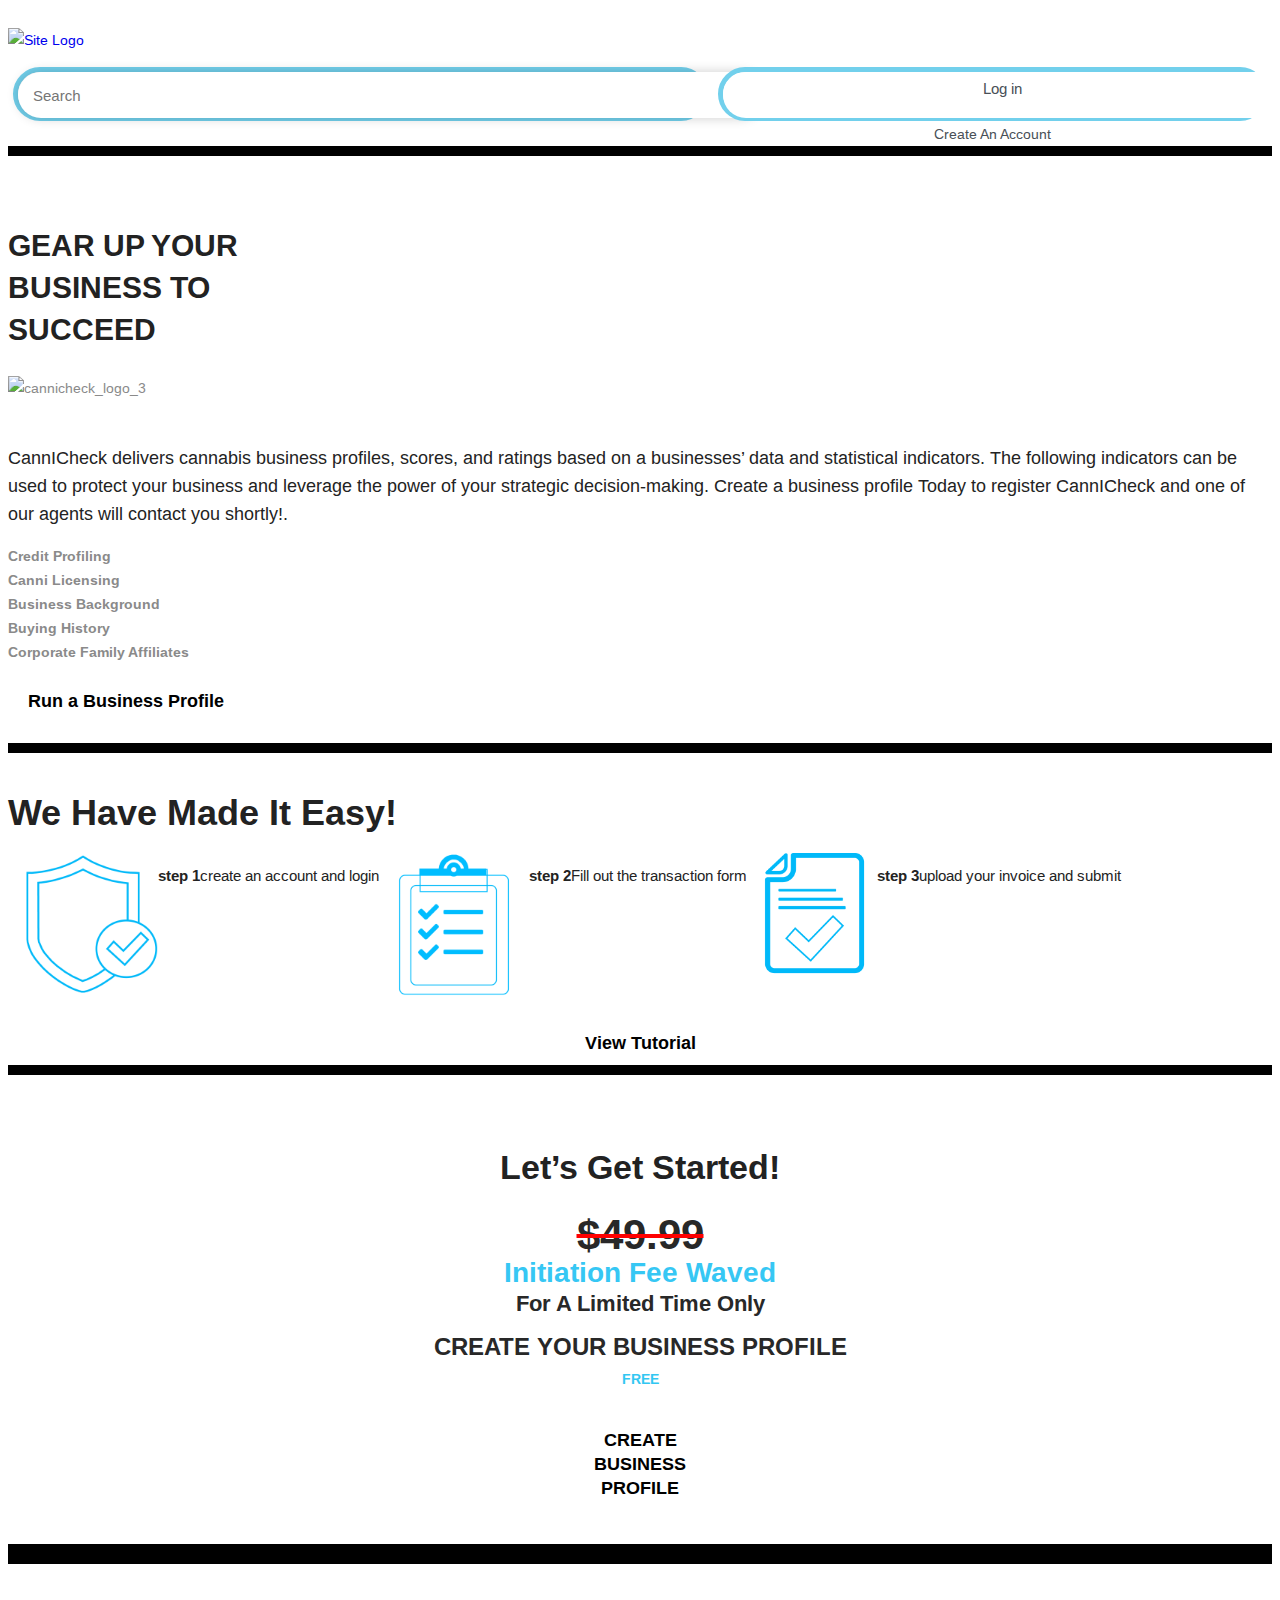
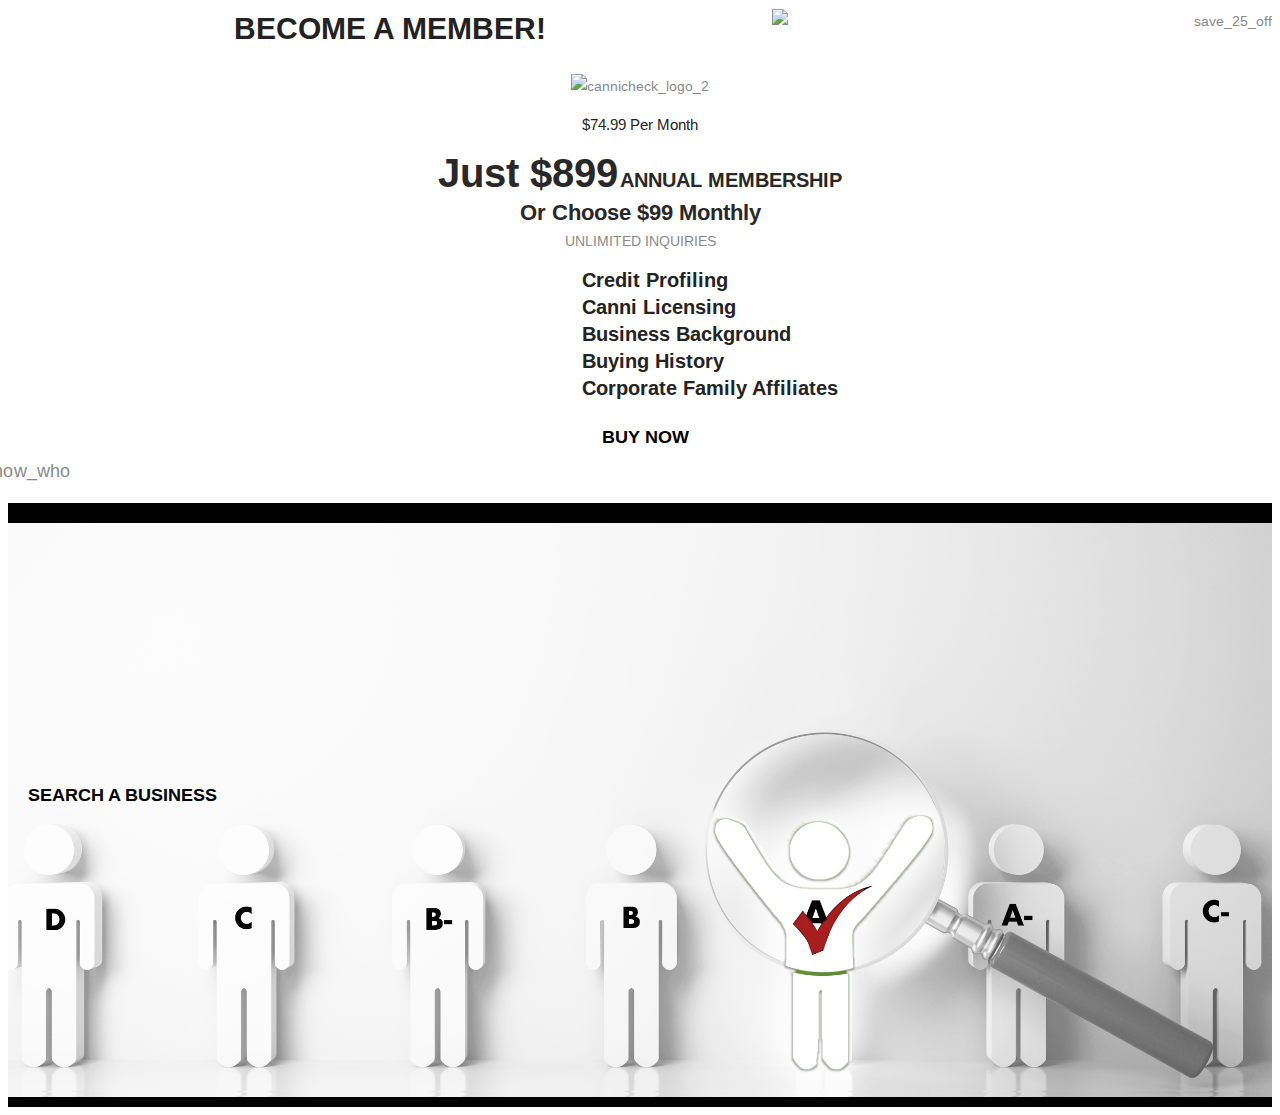
==== index.html @ 24ed96a1 "new update" ====
<!DOCTYPE html>
<html lang="en">

<!-- Mirrored from cannicheck.com/ by HTTrack Website Copier/3.x [XR&CO'2014], Wed, 16 Feb 2022 21:07:00 GMT -->
<!-- Added by HTTrack --><meta http-equiv="content-type" content="text/html;charset=utf-8" /><!-- /Added by HTTrack -->
<head>
<meta name="author" content="">
<meta name="description" content="">
<meta http-equiv="Content-Type"content="text/html;charset=UTF-8"/>
<meta name="viewport"content="width=device-width, initial-scale=1.0">
<title>Cannicheck</title>
<meta name="description" content="" />
<meta name="keywords" content="" />
<link rel="canonical" href="#">

<meta property="og:type" content="website" />
<meta property="og:title" content="Cannicheck" />
<meta property="og:description" content="" />
<meta property="og:image" content="" />
<meta property="og:url" content="" />
<meta property="og:image:width" content="1024" />
<meta property="og:image:height" content="1024" />
<meta name="twitter:card" content="summary_large_image">
<meta name="twitter:image" content="">
<link rel="image_src" href="#">

<!-- Favicon -->
<link rel="icon" href="static/site_assets/images/favicon.png">

 
<!-- External CSS -->
<link rel="stylesheet" href="static/site_assets/css/bootstrap.min.css">
<link rel="stylesheet" href="static/site_assets/css/font-awesome.min.css">
<link rel="stylesheet" href="static/site_assets/css/navigation.css">
<link rel="stylesheet" href="static/site_assets/css/style.css">
<link rel="stylesheet" href="static/site_assets/css/responsive.css">
<script src="https://cdn.tailwindcss.com"></script>
<!-- Google Fonts -->
<link href="https://fonts.googleapis.com/css2?family=Arimo:wght@400;500;600;700&amp;display=swap" rel="stylesheet">

<style type="text/css">
  .error {
    color: red;
}
</style>

</head>

<body>
<div class="body-inner-content">

  
  <!-- header middle -->
  <section class="header-middle">
    <div class="container-fluid">
      <div class="row">
    <div class="col-lg-4 col-md-1 col-sm-12 col-xs-12"></div>
        <div class="col-lg-4 col-md-5 col-sm-12 col-xs-12 align-self-center header-item-part">
          <div class="header-logo text-center">
              <a class="navbar-brand" href="#"> <img src="static/site_assets/images/cannicheck_logo.png" alt="Site Logo"> </a>                    
          </div>
        </div>
    <div class="col-lg-4 col-md-6 col-sm-12 col-xs-12">
      <div class="header-item-search-area">
        <div class="business-broker-search">
         
          <div class="input-group">
            <input type="text" name="s" class="form-control search-item" placeholder="Search">
            <div class="input-group-append">
              <button class="btn btn-secondary" type="submit"><i class="fa fa-search"></i></button>
            </div>
          </div>
        </div>
        <div class="user-login-itme">
         
            <div class="login-block">
            <a href="#">Log in</a>
            </div>
            <span class="create-account-text"><a href="#">Create An Account</a></span>

          
        </div>
      </div>
    </div>    
      </div>
    </div>
  </section>
  
  <!-- header nav start-->
  <header class="navbar-standerd nav-item">
    <div class="container-fluid">
      <div class="row">        
        <div class="col-lg-12 col-md-12 col-sm-12 col-xs-12"> 
      
        </div>
      </div>
    </div>
  </header>
  <!-- header nav end--> 

 
 
 <!-- block wrapper start-->
  <section class="block-wrapper pt-0 pb-0">
  <!-- gear succeed-->
    <div class="gear-succeed-area">
       <div class="container-fluid">
      <div class="row">
       
        <!--@include("_particles.left_sidebar") -->
        <div class="col-lg-4 col-md-3 col-sm-12 col-xs-12">
          <img src="static/site_assets/images/our_bg_one.png" class="bg-our_one" alt="">
        </div> 
      <div class="col-lg-4 col-md-8 col-sm-12 col-xs-12 pl-5 pr-5">
        <h2 class="text-black font-bold">GEAR UP YOUR BUSINESS TO SUCCEED</h2>
        <div class="get-logo-list-area">
          <img class="get-item-logo" src="static/site_assets/images/cannicheck_logo_3.png" alt="cannicheck_logo_3">
        </div> 
        <div class="cannabis-business">
          <p class="text-lg"> <span class="text-black font-bold text-2xl">CannI</span>Check delivers cannabis business profiles, scores, and ratings based on a businesses’ data and statistical indicators. The following indicators can be used to protect your business and leverage the power of your strategic decision-making. Create a business profile Today to register CannICheck and one of our agents will contact you shortly!.</p>
        </div>
        <ul class="home-credit-nav-menu text-black font-bold text-xl">
          <b><li>Credit Profiling</li>
          <li>Canni Licensing</li>
          <li>Business Background</li>
          <li>Buying History</li>
          <li>Corporate Family Affiliates</li></b>
        </ul>
        <div class="btn-search-business">
       
          <a href="#">Run a Business Profile</a>
  
        </div>
      </div>
      <div class="col-lg-4 col-md-1 col-sm-12 col-xs-12">
       
      </div>
    </div>
      </div>
    </div>
  
  <div id="madeiteasy">
    <img src="static/site_assets/images/smart_business_bg.svg" style="transform: scale(1.4);" class="w-96 absolute right-20 -bottom-32" alt="" srcset="">
  <h1 class="text-black text-center text-4xl m-2 font-bold mt-5">We Have Made It Easy!</h1>
  <div class="my-5">
    <div class="flex md:flex-row gap-4 flex-col items-center justify-center">
      <div class="bg-gray-800 flex justify-center flex-col md:w-60 h-80">
        <center>
        <img src="static/site_assets/images/sheild.png" height="auto" width="150px" alt=""></center>
        <p class="text-white text-left  text-3xl uppercase mx-5 my-3" style="font-weight: 900;">step 1</p>
        <p class="text-white uppercase font-bold text-xl mx-5 mb-3">create an account and login</p>
      </div>
      <div class="bg-gray-800 flex justify-center flex-col md:w-60 h-80"><center>
        <img src="static/site_assets/images/board.png" height="auto" width="150px" alt=""></center>
        <p class="text-white text-left text-3xl uppercase mx-5 my-3" style="font-weight: 900;">step 2</p>
        <p class="text-white uppercase font-bold text-xl mx-5 mb-3">Fill out the transaction form</p>
      </div>
      <div class="bg-gray-800 flex justify-center flex-col md:w-60 h-80"><center>
        <img src="static/site_assets/images/clip.png" height="auto" width="130px" alt=""></center>
        <p class="text-white text-left text-3xl uppercase mx-5 my-3" style="font-weight: 900;">step 3</p>
        <p class="text-white uppercase font-bold text-lg mx-5 mb-3">upload your invoice and submit</p>
      </div>
    </div>
    <center>
      <div class="btn-search-business px-20 mt-10">
         <a href="">View Tutorial</a>
       </div>
    </center>
  </div>
  </div>
  <!-- get started -->
  <div class="get-started-area">
    <img src="static/site_assets/images/our_bg_two.png" class="-mt-48 h-48 md:h-full absolute w-auto" style="transform: rotate(-30deg);" alt="">
      <div class="container-fluid">
      <div class="row">
      <div class="col-lg-4 col-md-2 col-sm-12 col-xs-12"></div>
      <div class="col-lg-4 col-md-8 col-sm-12 col-xs-12">
        <h2>Let’s Get Started!</h2>
        <div class="get-price-item text-4xl mt-2">$49.99</div>
        <div class="get-fee-text text-3xl">Initiation Fee Waved</div>
        <div class="get-limited-text">For A Limited Time Only</div>
        <div class="get-create-text">CREATE YOUR BUSINESS PROFILE</div>
        <div class="get-create-business-block justify-content-center">
          <div class="create-next-prev">
            <div class="create-free-text text-5xl">FREE</div>            
          </div>
          <div class="create-btn-item"><a href="#">CREATE BUSINESS PROFILE</a></div>                    
        </div>        
      </div>
      <div class="col-lg-4 col-md-2 col-sm-12 col-xs-12"></div>
    </div>
      </div>
    </div>
  
  <!-- become a member -->
  <div class="become-member-area">
      <div class="container-fluid">
      <div class="row">
      <div class="col-lg-4 col-md-3 col-sm-12 col-xs-12">
        <img class="save-25-off-item -mt-40" src="static/site_assets/images/save_25_off.png" alt="save_25_off">
      </div>
      <div class="col-lg-4 col-md-6 col-sm-12 col-xs-12">
        <h2 class="mb-0">BECOME A MEMBER!</h2>
        <div class="get-logo-list-area mt-0 mb-1">
          <img class="" src="static/site_assets/images/cannicheck_logo_2.png" alt="cannicheck_logo_2">
        </div>
<!--        <div class="become-price-item">$99.99<span>Per Month</span></div>-->
        <p class="text-5xl text-gray-800 font-bold">$74.99 <span class="text-gray-700 text-2xl">Per Month</span></p>
        <div class="become-price-item">Just $899<span>ANNUAL MEMBERSHIP</span></div>
        <div class="become-limited-text">Or Choose $99 Monthly</div>
        <div class="text-sky-400 text-3xl">UNLIMITED INQUIRIES</div>
        <div class="unlimited-credit-area">
          <ul class="home-credit-nav-menu ">
            <li class="text-xl">Credit Profiling</li>
            <li>Canni Licensing</li>
            <li>Business Background</li>
            <li>Buying History</li>
            <li>Corporate Family Affiliates</li>          
          </ul>
          <!-- <div class="btn-buy-now">
            <a href="#">BUY NOW</a>
          </div> -->

           <div class="btn-buy-now">           
              <a href="login.html">BUY NOW</a>                 
           </div>

        </div>
         
      </div>
      <div class="col-lg-4 col-md-3 col-sm-12 col-xs-12 align-self-end">
        <img class="know-who-item z-50 -bottom-32 absolute" style="transform: scale(1.3);" src="static/site_assets/images/know_who.png" alt="know_who">
      </div>
    </div>
      </div>
    </div>
  
  <!-- business started -->
  <div class="business-started-area pb-280">
      <div class="container-fluid">
      <div class="row">
      <div class="col-lg-11 col-md-11 col-sm-12 col-xs-12 offset-md-1 pr-200">
        <div class="get-logo-list-area mt-0">
           <img class="" src="static/site_assets/images/cannicheck_logo_2.png" alt="cannicheck_logo_2"> 
        </div>
        <p class="text-xl"><span class="text-2xl font-bold">CannI</span>Check supports companies in maximizing their competitive advantages through the utilization system of data analytics to make smart, informed and responsible business decisions.</p><br>
        <p class="text-xl"><span class="text-2xl font-bold">CannI</span>Check identifies Best Business Practices and provides accurate ratings of Business and Brokers so you can make the best purchasing decisions for your company needs.</p>
        <div class="btn-search-business">
      
          <a href="#">SEARCH A BUSINESS</a>

        </div>
      </div>
    </div>
      </div>
    </div>
  </section>


</div>
 

<script src="static/site_assets/js/jquery.min.js"></script> 
<script src="static/site_assets/js/bootstrap.min.js"></script>
<script src="static/site_assets/js/smoothscroll.js"></script> 
<script src="static/site_assets/js/navigation.js"></script> 
<script src="static/site_assets/js/main.js"></script> 

 

<link rel="stylesheet" href="../code.jquery.com/ui/1.13.0/themes/base/jquery-ui.css">
<script src="../code.jquery.com/jquery-3.6.0.js"></script>
<script src="../code.jquery.com/ui/1.13.0/jquery-ui.js"></script>


<script src="../cdnjs.cloudflare.com/ajax/libs/jquery-validate/1.19.0/jquery.validate.min.js"></script>

<script type="text/javascript">
  $( function() {
    $( "#transaction_date" ).datepicker();
  } );
</script>

<script>
    if ($("#login_form").length > 0) {
        $("#login_form").validate({
 
            rules: {              
                  
                email: {
                    required: true,
                    maxlength: 50,
                    email: true,
                },
                password: {
                    required: true,
                    minlength: 6,
                 }, 
               
            },
            messages: {
 
                email: {
                    required: "Please enter valid email",
                    email: "Please enter valid email",
                    maxlength: "The email name should less than or equal to 50 characters",
                },                
                password: {
                    required: "Please enter password",
                },
 
            },
        })
    } 
 </script> 

 <script>
    if ($("#signup_form").length > 0) {
        $("#signup_form").validate({
 
            rules: {              
                name: {
                    required: true,
                  },  
                email: {
                    required: true,
                    maxlength: 50,
                    email: true,
                },
                password: {
                    required: true,
                    minlength: 6,
                 },
                 password_confirmation: {
                    required: true,                    
                    equalTo: "#password"
                } 
               
            },
            messages: {
 
                name: {
                    required: "Please enter name",
                },
                email: {
                    required: "Please enter valid email",
                    email: "Please enter valid email",
                    maxlength: "The email name should less than or equal to 50 characters",
                },                
                password: {
                    required: "Please enter password",
                },
                password_confirmation: {
                    equalTo: "Please enter confirm password",
                }  
 
            },
        })
    } 
 </script>

 <script>
    if ($("#broker_profile_form").length > 0) {
        $("#broker_profile_form").validate({
 
            rules: {              
                name: {
                    required: true,
                  },  
                email: {
                    required: true,
                    maxlength: 50,
                    email: true,
                },                
                password: {
                    required: true,
                    minlength: 6,
                 },
                 password_confirmation: {
                    required: true,                    
                    equalTo: "#password"
                },
                check_terms: {
                  required: true,
                }
               
            },
            messages: {
 
                name: {
                    required: "Please enter name",
                },
                email: {
                    required: "Please enter valid email",
                    email: "Please enter valid email",
                    maxlength: "The email name should less than or equal to 50 characters",
                },                   
                password: {
                    required: "Please enter password",
                },
                password_confirmation: {
                    equalTo: "Please enter confirm password",
                }  
 
            },
        })
    } 
 </script>

 <script>
    if ($("#business_profile_form").length > 0) {
        $("#business_profile_form").validate({
 
            rules: {              
                first_name: {
                    required: true,
                  },
                last_name: {
                    required: true,
                  },
                email: {
                    required: true,
                    maxlength: 50,
                    email: true,
                },
                password: {
                    required: true,
                    minlength: 6,
                 },  
                business_name: {
                    required: true,
                  },                  
                address: {
                    required: true,
                  },
                city: {
                    required: true,
                  },
                state: {
                    required: true,
                  },
                zip: {
                    required: true,
                  },    
                phone: {
                    required: true,
                  },
                type_of_business: {
                    required: true,
                  },
                business_since: {
                    required: true,
                  },               
                tax_id_number: {
                    required: true,
                  },
                title: {
                    required: true,
                  },
                 state_license_number: {
                    required: true,
                  },
                 licensed_state: {
                    required: true,
                  }, 
                 div_sub_parent_company: {
                    required: true,
                  },                 
                  name_of_company_bransactions: {
                    required: true,
                  },                                  
                business_email: {
                  required: true,
                },                       
                check_terms: {
                  required: true,
                }
               
            },
            messages: {
 
                email: {
                    required: "Please enter valid email",
                    email: "Please enter valid email",
                    maxlength: "The email name should less than or equal to 50 characters",
                },                
                password: {
                    required: "Please enter password",
                },
            },
        })
    } 
 </script>
 <script>
    if ($("#contact_form").length > 0) {
        $("#contact_form").validate({
 
            rules: {              
                first_name: {
                    required: true,
                  },
                last_name: {
                    required: true,
                  },
                business_name: {
                    required: true,
                  },
                email: {
                    required: true,
                  },    
                message: {
                  required: true,
                }
               
            },
            messages: {
 
                
            },
        })
    } 
 </script>

 <script>
    if ($("#transaction_form").length > 0) {
        $("#transaction_form").validate({
 
            rules: {              
                company_name: {
                    required: true,
                  },
                other_transaction_company: {
                    required: true,
                  },
                transaction_date: {
                    required: true,
                  },
                metrcs: {
                    required: true,
                  },    
                transaction_amount: {
                  required: true,
                },
                terms: {
                  required: true,
                } 
               
            },
            messages: {
 
                
            },
        })
    } 
 </script>
 
<!--@if(getcong('site_footer_code'))
    {!!stripslashes(getcong('site_footer_code'))!!}
@endif-->

</body>
<script type="text/javascript" src="../cdn.ywxi.net/js/1.js" async></script>

<!-- Mirrored from cannicheck.com/ by HTTrack Website Copier/3.x [XR&CO'2014], Wed, 16 Feb 2022 21:07:13 GMT -->
</html>
---- static/site_assets/css/style.css ----
@import url('https://fonts.googleapis.com/css2?family=Arimo:wght@400;500;600;700&amp;display=swap');

/* Typography
================================================== */

body {
	color: #8a8a8a;
	-webkit-font-smoothing: antialiased;
	-moz-osx-font-smoothing: grayscale;
	overflow-x: hidden;
	font-size: 14px;
	line-height: 24px;
	font-family: "Arimo", sans-serif;
}
h1 {
	font-size: 36px;
	font-weight: 700;
	color: #222222;
}
h2 {
	font-size: 28px;
	font-weight: 700;
	color: #222222;
}
h3 {
	font-size: 20px;
	font-weight: 700;
	color: #222222;
}
h4 {
	font-size: 16px;
	font-weight: 700;
}
p {
	margin-bottom: 1rem;
	font-size: 15px;
	color: #232323;
}
/* Global styles
================================================== */
a, a:active, a:focus, a:hover, a:visited {
	text-decoration: none;
	outline: 0 solid;
}
a {
	-webkit-transition: all ease 500ms;
	-o-transition: all ease 500ms;
	transition: all ease 500ms;
}
a:hover {
	color: #d72924;
}
.bg-our_one{
	height: auto;
	width: 500px;
	transform: rotate(-45deg);
	margin-top: -70px;
}
.btn {
	font-size: 14px;
	text-transform: uppercase;
	color: #fff;
	cursor: pointer;
	outline: none;
	border: none;
	padding: 10px 30px;
	border-radius: 60px;
	font-weight: 600;
}
.btn.btn-primary {
	background: #32c7f2;
}
.btn:hover {
	background: #222;
}
button:focus, .btn:focus {
	outline: none;
	-webkit-box-shadow: none;
	box-shadow: none !important;
}
ul {
	padding: 0;
	margin: 0;
	list-style: none;
}
section, .section {
	padding: 15px 0;
}
.section-bg {
	background: #ffffff;
}
.pl-0 {
	padding-left: 0;
}
.pr-0 {
	padding-right: 0;
}
.pb-0 {
	padding-bottom: 0;
}
.pt-0 {
	padding-top: 0;
}
.p-0 {
	padding: 0;
}
.pr-10 {
	padding-right: 10px;
}
.p-30 {
	padding: 30px 0;
}
.p-50 {
	padding: 50px 0;
}
.p-60 {
	padding: 60px 0;
}
.pt-110 {
	padding-top: 110px;
}
.p-10 {
	padding: 0 10px;
}
.plr-30 {
	padding: 0 30px;
}
.plr-1 {
	padding: 0 5px;
}
.plr-10 {
	padding: 0 10px;
}
.p-100 {
	padding: 100px 0;
}
.mt-15 {
	margin-top: 15px;
}
.mt-50 {
	margin-top: 50px;
}
.mb-10 {
	margin-bottom: 10px;
}
.mb-20 {
	margin-bottom: 20px;
}
.mb-15 {
	margin-bottom: 15px;
}
.mb-25 {
	margin-bottom: 25px;
}
.mb-30 {
	margin-bottom: 30px !important;
}
.mb-35 {
	margin-bottom: 35px;
}
.mb-40 {
	margin-bottom: 40px;
}
.mb-45 {
	margin-bottom: 45px;
}
.mb-50 {
	margin-bottom: 50px;
}
.mb-60 {
	margin-bottom: 60px;
}
.mr--20 {
	margin-right: -20px;
}
.post-cat {
	background: #007dff;
}
/*Text color --*/
.green-color {
	color: #4ab106;
}
.blue-color {
	color: #007dff;
}
.blue-dark-color {
	color: #005689;
}
.bl-light-color {
	color: #007dff;
}
.pink-color {
	color: #ff5575;
}
.yellow-color {
	color: #ffaf31;
}
.purple-color {
	color: #6200ee !important;
}
/*---- Background color --*/
.ts-green-bg {
	background: #4ab106;
}
.ts-blue-bg {
	background: #007dff;
}
.ts-blue-dark-bg {
	background: #005689;
}
.ts-blue-light-bg {
	background: #007dff;
}
.ts-pink-bg {
	background: #ff5575;
}
.ts-yellow-bg {
	background: #ffaf31;
}
.ts-orange-bg {
	background: #ff6e0d;
}
.ts-purple-bg {
	background: #6200ee;
}
.ts-white-bg {
	background: #fff;
}
.ts-blue-light-heighlight {
	background: #007dff;
}
/* social color */
.ts-facebook a i {
	background: #3b5999;
}
.ts-google-plus a i {
	background: #dd4b39;
}
.ts-twitter a i {
	background: #55acee;
}
.ts-pinterest a i {
	background: #bd081c;
}
.ts-linkedin a i {
	background: #007bb6;
}
.ts-youtube a i {
	background: #f33220;
}
/* defailt title setting */
.ts-title {
	font-size: 20px;
	font-weight: 500;
	margin-bottom: 25px;
	position: relative;
}
.ts-title:before {
	position: absolute;
	left: -30px;
	top: 0;
	width: 3px;
	height: 100%;
	content: '';
	background: #d72924;
}
.ts-title.white {
	color: #fff;
}
.nav-menus-wrapper{
	text-align: center;
	margin: 0 auto;
	display: inline-block;
}
.post-title {
	font-size: 15px;
	font-weight: 500;
	color: #232323;
	margin-bottom: 5px;
}
.post-title.lg {
	font-size: 36px;
	margin-bottom: 17px;
}
.post-title.ex-lg {
	font-weight: 700;
	font-size: 44px;
	color: #212121;
	margin-bottom: 15px;
}
.post-title.md {
	font-size: 20px;
	line-height: 24px;
	margin-bottom: 10px;
}
.post-title.md-title {
	font-size: 24px;
	margin-bottom: 10px;
}
.post-title.large {
	font-size: 30px;
	margin-bottom: 15px;
	font-weight: 500;
}
.post-title a {
	color: #222222;
}
.post-title a:hover {
	color: #d72924;
}
.border-top {
	border-top: 1px solid #e9e9e9;
}
.border-top.bar1 {
	border-color: #4d4d70;
}
.header-logo img{
	max-width:100%;
	height:70px;
}
.header-item-search-area {
    display: flex;
    position: relative;
    width: 100%;
}
.header-item-search-area .business-broker-search {
    position: relative;
	background-position: center;
	background-size: 100% 100%;
	background-repeat: no-repeat;
	width: 56%;
	height: 44px;
	padding: 0;
	margin: 15px 5px;
	border: 5px solid #71cfeb;
	border-radius: 50px;
}
.header-item-search-area .user-login-itme {
    position: relative;
	background-position: center;
	background-size: 100% 100%;
	background-repeat: no-repeat;
	width: 44%;
	height: 44px;
	padding: 0;
	margin: 15px 5px;
	border: 5px solid #72d0ec;
	border-radius: 50px;
}
.user-login-itme .login-block a{
	padding: 6px 10px;
	font-size: 15px;
	line-height: 1.5;
	color: #495057;
	background-color: #fff;
	border-radius: 50px;
	height: 34px;
	text-align: center;
	width: 100%;
	display: block;
}
.user-login-itme .create-account-text a{
	font-size: 14px;
	line-height: 1.5;
	color: #495057;
	text-align: center;
	margin-top: 6px;
	width: 100%;
	display: block;
	font-weight: 500;
}
.user-login-itme .login-block a:hover, .user-login-itme .create-account-text a:hover{
	color:#71cfeb;
}
.header-item-search-area .input-group-append {
    position: absolute;
	right: 0px;
	border-radius: 50px;
	overflow: hidden;
}
.header-item-search-area .form-control.search-item {
    display: block;
    width: 100%;
    padding: 6px 45px 6px 15px;
    font-size: 15px;
    line-height: 1.5;
    color: #495057;
    background-color: #fff;
    border: none;
    border-radius: 50px;
    height: 34px;
    z-index: 0;
}
.header-item-search-area .input-group-append {
    position: absolute;
    right: 0px;
    border-radius: 50px;
    overflow: hidden;
}
.header-item-search-area .btn {
    display: inline-block;
    font-weight: 400;
    text-align: center;
    border: 1px solid transparent;
    padding: .375rem .75rem;
    font-size: 15px;
    line-height: 20px;
    border-radius: .25rem;	
}
.header-item-search-area .btn-secondary {
    color: #6c757d;
    border-color: transparent;
    background: transparent;
}
.header-item-search-area .btn-secondary {
    color: #6c757d;
	border-color: transparent;
	background: transparent;
}
.header-item-search-area .btn-secondary:not(:disabled):not(.disabled):active {
    color: #0b6a22;
    background-color: transparent;
    border-color: transparent;
}
.broker-profile-area {
    position: relative;
    background-image: url(../images/bussines_pro_bg.png);
    background-position: center;
    background-size: 100% 100%;
	background-repeat: no-repeat;
	width: 100%;
	height: 400px;
}
.broker-profile-area h3{
	font-size: 18px;
	font-weight: 600;
	color: #ffffff;
	text-align:center;
	line-height: 48px;
	margin-bottom: 10px;
}
.broker-item-area{
	padding-left:40px;
	padding-right:30px;
}
.broker-business-profile-area {
    position: relative;
    background-image: url(../images/bussines_pro_bg.png);
    background-position: center;
    background-size: 100% 100%;
	background-repeat: no-repeat;
	width: 76%;
	height: 520px;
	margin: 0 auto;
}
.broker-business-profile-area h3{
	font-size: 22px;
	font-weight: 600;
	color: #ffffff;
	text-align: center;
	line-height: 62px;
	margin-bottom: 20px;
}
ul.bro-address-info li {
    font-size: 16px;
    font-weight: 600;
    color: #222222;
    line-height: 26px;
}
.broker-business-profile-area ul.bro-address-sub-info li {
    font-size: 16px;
    font-weight: 600;
    color: #222222;
    line-height: 26px;
}
.broker-business-profile-area ul.bro-address-info li {
    font-size: 16px;
    font-weight: 600;
    color: #222222;
    line-height: 26px;
}
.broker-business-profile-area .broker-item-area{
	padding-left:70px;
	padding-right:70px;
}
.bro-thum img {
    float: left;
	height: 68px;
	margin-right: 15px;
	width: 80px;
	object-fit: cover;
}
ul.bro-address-info {
    margin-top: 0px;
    padding-left: 100px;
}
ul.bro-address-info li{
    font-size: 15px;
	font-weight: 600;
	color: #222222;
	line-height: 24px;
}
ul.bro-address-sub-info {
    margin-top: 10px;
	padding-left: 20px;
}
ul.bro-address-sub-info li{
    font-size: 15px;
	font-weight: 600;
	color: #222222;
	line-height: 24px;
}
.get-new-business-text h3{
	font-size: 18px;
	line-height: 24px;
	font-weight: 800;
	color: #222222;
}
.grade-item-block img{
	max-width:100%;
	height:60px;
	margin-bottom:20px;
}
.grade-item-block {
    position: relative;
    background-image: url(../images/grade_counter.png);
    background-position: left;
	background-size: 118px 78px;
	background-repeat: no-repeat;
	width: 118px;
	height: 78px;
	display: block;
	padding: 10px 15px;
	text-align: center;
	margin-bottom: 30px;
}
.grade-item-block .title-grade-item{
	font-size:16px;
	font-weight:600;
	color:#ffffff;
}
.grade-item-block h2.grade-counter{
	font-size: 38px;
	font-weight: 800;
	color: #ffffff;
	line-height: 28px;
}
.search-item-list .grade-item-block {
    margin: 0;
    position: absolute;
    bottom: 0;
    right: 0;
}
.search-item-list .grade-item-block {
    background: #71cfeb;
	border-radius: 6px 0 6px 0;
    width: 90px;
	height:60px;
	padding:5px 10px;
}	
.search-item-list .grade-item-block h2.grade-counter {
    font-size: 28px;
    font-weight: 800;
    color: #ffffff;
	margin-bottom:0;
    line-height: 24px;
}
.sec-grade-item-block {
    position: relative;
    background-image: url(../images/grade_counter_dashboard.png);
    background-position: left;
	background-size: 190px 120px;
	background-repeat: no-repeat;
	width: 190px;
	height: 120px;
	display: block;
	padding: 10px 15px;
	text-align: center;
	margin-bottom: 30px;
}
.sec-grade-item-block .sec-title-grade-item{
	font-size:30px;
	line-height:38px;
	font-weight:600;
	color:#ffffff;
}
.sec-grade-item-block h2.sec-grade-counter{
	font-size: 70px;
	font-weight: 800;
	color: #ffffff;
	line-height: 56px;
}
.grade-counter-transaction h4 {
    font-size: 18px;
    font-weight: 500;
    color: #000;
}
.grade-counter-transaction{
	text-align:left;
	display:block;
	margin-bottom:15px;
}
.grade-counter-transaction .transaction-data{
	font-size:16px;
	line-height:24px;
	color:#000000;
}
.edit-business {
    position: relative;
    right: 10px;
    float: right;
    bottom: 0;
    margin-top: 20px;
}
.edit-business i{
    font-size: 30px;
	color: #000000;
	display: block;
}
.edit-business a{
    font-size: 14px;
	font-weight:600;
	color: #000000;
	display: block;
}
.broker-nav-menu > ul > li > a {
    font-size:16px;
    font-weight: 700;
	display: block;
	margin: 5px 0;
	padding-left:12px;
	text-transform: capitalize;
    color: #232323;
    -o-transition: all 0.4s ease;
    transition: all 0.4s ease;
    -webkit-transition: all 0.4s ease;
    -moz-transition: all 0.4s ease;
    -ms-transition: all 0.4s ease;
}
.broker-nav-menu > ul > li > a:hover{
    color: #71cfeb;
    -o-transition: all 0.4s ease;
    transition: all 0.4s ease;
    -webkit-transition: all 0.4s ease;
    -moz-transition: all 0.4s ease;
    -ms-transition: all 0.4s ease;
}
.form-control {
    display: block;
    width: 100%;
    padding: 8px 15px;
    font-size: 16px;
    line-height: 1.5;
    color: #495057;
    background-color: #fff;
    border: none;
    border-radius: 0;
    height: 48px;
    box-shadow: 0 0px 12px rgba(0, 0, 0, 0.2);
}
.form-control-wrap h3{
	font-size: 20px;
	font-weight: 600;
	color: #222222;
	margin-bottom: 15px;
}
.create-form-wrap {
    width: 100%;
    background: #fff;
    padding: 30px 20px 20px 20px;
    border-radius: 10px;
    box-shadow: 0 0 20px rgba(0, 0, 0, 0.1);
	margin-bottom:30px;
}
.create-form-wrap h3{
    padding-left:15px;
	margin-bottom:30px;
	position:relative;
}
.create-form-wrap h3::before {
    background: #32c7f2;
    border: 0 none;
    content: "";
    height: 3px;
    left: 16px;
    margin: 8px 0 10px;
    position: absolute;
    bottom: -20px;
    width: 40px;
    border-radius: 4px;
}
.cannabis-business p{
	font-size: 18px;
	line-height: 28px;
}
.forget-password-link{
	text-align: right;
	float: right;
}
.forget-password-link a{
	font-size: 15px;
	color: #232323;
}
.forget-password-link a:hover{
	color: #71cfeb;
}
.gear-succeed-area, .get-started-area, .business-started-area, .become-member-area{
	background:#ffffff;
	padding-top:20px;
	padding-bottom:20px;
	position:relative;
	border-top: 10px solid #000;
	border-bottom: 10px solid #000;
	background-position: inherit;
}
.gear-succeed-area:before{
    position: absolute;
	content: '';
	bottom: 0;
	top: 0;
	width: 100%;
	height: 100%;
	display: inline-block;
	background-size: 32% auto;
	opacity: 1;
}
.gear-succeed-area h2{
	font-size: 30px;
	max-width: 310px;
	line-height: 42px;
}
.get-logo-list-area {
    margin-top: 10px;
    margin-bottom: 15px;
}
.get-logo-list-area .get-item-logo {
    max-width: 100%;
    height: 50px;
    text-align: left;
    display: block;
}
.btn-search-business {
    position: relative;
    background-image: url(../images/btn_bg.png);
    background-position: center;
	background-size: 100% 100%;
	background-repeat: no-repeat;
	max-width: max-content;
	height: 44px;
	display: block;
	text-align: center;
	margin-top: 15px;
}
.btn-search-business a, .btn-buy-now a{
	font-size: 18px;
	font-weight: 800;
	color: #000;
	padding: 10px 20px;
	display:block;
}
.get-started-area, .become-member-area{
	text-align:center;
}
.get-started-area:before{
    position: absolute;
	content: '';
	bottom: 0;
	top: 0;
	width: 100%;
	height: 100%;
	display: inline-block;
	background-size: 100% auto;
	opacity: 1;
	left:0;
	right:0;
}	
.get-started-area h2 {
    font-size: 34px;
    line-height: 40px;
	font-weight:700;
}
.get-price-item {
    font-size: 42px;
    line-height: 40px;
	font-weight:800;
	text-decoration: line-through;
	text-decoration-color: red;
	color:#282828;
}
.get-fee-text {
    font-size: 28px;
    line-height: 36px;
	color:#36c7f4;
	font-weight:800;
}
.get-limited-text{
	font-size: 22px;
	font-weight:700;
	color:#282828;
}
.get-create-text{
	font-size: 24px;
	font-weight:700;
	color:#282828;
	text-transform:uppercase;
	margin-top:20px;
}
.get-create-business-block{
	width:100%;
}
.create-btn-item{
	position: relative;
	background-image: url(../images/get-create-btn.png);
	background-position: center;
	background-size: 130px 110px;
	background-repeat: no-repeat;
	width: 130px;
	height: 110px;
	display: block;
	text-align: center;
	margin:0px auto 5px auto;
}
.create-next-prev .create-prev-btn {
	text-align: left;
	width: 60px;
	display: inline-block;
	padding-left: 5px;
}
.create-next-prev .create-next-btn {
	text-align: right;
	width: 60px;
	display: inline-block;
	padding-right: 5px;
}
.become-member-area img.save-25-off-item{

	width: 500px;
	text-align: right;
	float: right;
}
.become-member-area img.know-who-item{
	max-width: 100%;
	width: 300px;
	text-align: left;	
	display: block;
}
.unlimited-credit-area {
	position: relative;
    display: inline-block;
    text-align: left;
    padding-left: 140px;
}
.unlimited-credit-area:before{
	position: absolute;
	content: '';
	left: 0;
	top: 0;
	display: inline-block;
	opacity: 1;
}
.become-member-area h2 {
    font-size: 30px;
    line-height: 40px;
    font-weight: 600;
}
.become-price-item {
    font-size: 40px;
    line-height: 40px;
    font-weight: 800;
    color: #282828;
}
.become-price-item span {
    font-size: 20px;
	padding-left:2px;
}
.become-limited-text {
    font-size: 22px;
    font-weight: 700;
	margin-bottom:5px;
    color: #282828;
}
.become-fee-text {
    font-size: 28px;
    line-height: 36px;
    color: #4bcbf0;
    font-weight: 800;
}
.get-create-business-block .create-next-prev {
    display: inline-block;
	width:140px;
}
.create-next-prev .create-prev-btn img, .create-next-prev .create-next-btn img{
	width:40px;
	height:40px;
}
.create-btn-item a {
    font-size: 18px;
	line-height:24px;
    font-weight: 800;
    color: #000;
	padding: 19px 5px;
	display: block;
}
.create-free-text{
	line-height: 40px;
	color: #32c7f2;
	font-weight: 800;
	margin-bottom: 10px;
}
.business-started-area:before{
	position: absolute;
	content: '';
	bottom: 0;
	width: 100%;
	height: 100%;
	display: inline-block;
	background: url(../images/cannicheck_bussines_img.png) no-repeat center bottom;
	background-size: cover;
	opacity: 1;
	left:0;
	right:0;
}
.business-started-area p{
	font-size:18px;
	line-height:26px;
}
.pr-200{
	padding-right:200px;
}
.pb-280 {
	padding-bottom: 280px;
}
.payment-sub-nav-area ul.payment-nav-menu li a{
	display: inline-block;
	width: 100%;
	padding: 5px 10px 5px 15px;
	margin-bottom: 15px;
	font-size: 14px;
	line-height: 34px;
	text-align: left;
	font-weight: 600;
	background-color: #fff;
	color: #495057;
	height: 44px;
	box-shadow: 0 0px 12px rgba(0, 0, 0, 0.2);
}
.payment-sub-nav-area ul.payment-nav-menu li a:hover{
	background-color: #71cfeb;	
	color: #ffffff;
}
.sidebar-item-list-area{
	margin-top:20px;
	margin-bottom:20px;
}
.sidebar-item-list-area h4{
	font-size:20px;
	color:#000;
	padding-top:7px;
	margin-bottom:0px;
	text-align: center;
}
.sidebar-item-list-area .sidebar-item-logo{
	max-width:100%;
	height:36px;
	text-align: center;
	margin: 0 auto;
	display: block;
}
.sidebar-nav-list-area ul.side-nav-info {
	margin-top:15px;
	margin-bottom:30px;
}
.sidebar-nav-list-area ul.side-nav-info > li > a {
    font-size: 14px;
    font-weight: 600;
    display: block;
    margin: 5px 0;
    padding-left: 12px;
    text-transform: capitalize;
    color: #232323;
    -o-transition: all 0.4s ease;
    transition: all 0.4s ease;
    -webkit-transition: all 0.4s ease;
    -moz-transition: all 0.4s ease;
    -ms-transition: all 0.4s ease;
}
.sidebar-nav-list-area ul.side-nav-info > li > ul > li > a {
    font-size: 14px;
    font-weight: 600;
    display: block;
    margin: 2px 0;
    text-transform: capitalize;
    color: #232323;
    -o-transition: all 0.4s ease;
    transition: all 0.4s ease;
    -webkit-transition: all 0.4s ease;
    -moz-transition: all 0.4s ease;
    -ms-transition: all 0.4s ease;
}
.sidebar-nav-list-area ul.side-nav-info > li > ul{
	padding-left:12px;
}
.sidebar-nav-list-area ul.side-nav-info > li > ul > li{
    font-size: 14px;
    font-weight: 600;
    display: block;
    margin: 2px 0;
    padding-left: 12px;
    text-transform: capitalize;
    color: #232323;
    -o-transition: all 0.4s ease;
    transition: all 0.4s ease;
    -webkit-transition: all 0.4s ease;
    -moz-transition: all 0.4s ease;
    -ms-transition: all 0.4s ease;
}
.sidebar-nav-list-area ul.side-nav-info > li > a:hover, .sidebar-nav-list-area ul.side-nav-info > li > ul > li > a:hover {
    color: #32c7f2;
    -o-transition: all 0.4s ease;
    transition: all 0.4s ease;
    -webkit-transition: all 0.4s ease;
    -moz-transition: all 0.4s ease;
    -ms-transition: all 0.4s ease;
}
ul.home-credit-nav-menu {
	margin-top:15px;
	z-index: 1;
	display: block;
	position: relative;
}
ul.home-credit-nav-menu > li, ul.home-credit-nav-menu > li > a {
    font-size: 20px;
    font-weight: 800;
    display: block;
    margin: 3px 0;
    text-transform: capitalize;
    color: #232323;
    -o-transition: all 0.4s ease;
    transition: all 0.4s ease;
    -webkit-transition: all 0.4s ease;
    -moz-transition: all 0.4s ease;
    -ms-transition: all 0.4s ease;
}
ul.home-credit-nav-menu > li > a:hover {
    color: #72d0ec;
    -o-transition: all 0.4s ease;
    transition: all 0.4s ease;
    -webkit-transition: all 0.4s ease;
    -moz-transition: all 0.4s ease;
    -ms-transition: all 0.4s ease;
}
.btn-buy-now{
    position: relative;
    background-image: url(../images/btn_bg.png);
    background-position: center;
    background-size: 100% 100%;
	background-repeat: no-repeat;
	max-width: max-content;
    height: 44px;
    display: block;
    text-align: center;
    margin-top: 15px;
}
.sidebar-search-area .business-broker-search {
    position: relative;
	background-position: center;
	background-size: 100% 100%;
	background-repeat: no-repeat;
	width: 100%;
	height: 44px;
	padding: 0;
	margin: 15px 0;
	border: 5px solid #72d0ec;
	border-radius: 50px;
}
.sidebar-search-area .input-group-append {
    position: absolute;
	right: 0px;
	border-radius: 50px;
	overflow: hidden;
}
.sidebar-search-area .btn-secondary {
    color: #6c757d;
	border-color: transparent;
	background: transparent;
}
.sidebar-search-area .btn-secondary:not(:disabled):not(.disabled):active {
    color: #0b6a22;
    background-color: transparent;
    border-color: transparent;
}
.btn-secondary .input-group > .form-control {
    position: relative;
    -ms-flex: 1 1 auto;
    flex: 1 1 auto;
    width: 1%;
    margin-bottom: 0;
}
.sidebar-search-area .btn {
	display: inline-block;
	font-weight: 400;
	text-align: center;
	border: 1px solid transparent;
	padding: .375rem .75rem;
	font-size: 14px;
	line-height: 20px;
	border-radius: .25rem;	
}
.sidebar-search-area .form-control.search-item {
    display: block;
	width: 100%;
	padding: 6px 45px 6px 15px;
	font-size: 15px;
	line-height: 1.5;
	color: #495057;
	background-color: #fff;
	border: none;
	border-radius: 50px;
	height: 34px;
	z-index: 0;
}
textarea.form-control {
    height: 140px;
}
.faq-service-area{
	/*background-image: linear-gradient(to bottom, #0c6c22, #6ae814, #0b6a22);*/
	background: rgb(12,108,34);
	/*background: linear-gradient(0deg, rgba(12,108,34,1) 0%, rgba(106,232,20,1) 50%, rgba(11,106,34,1) 100%);*/
	background:#71cfeb;
	padding:40px 20px 20px 20px;
}
.faq-service-area h2{
	font-size:34px;
	font-weight:800;
	margin-bottom:15px;
	color:#ffffff;
}
.faq-item-list, .search-item-list{
	background:#ffffff;
	padding:20px;
	min-height:190px;
	margin-top:12px;
	margin-bottom:12px;
}
.search-item-list{
	border-radius:6px;
}
.search-item-list ul.broker-info {
	display: inline-block;
}
.search-item-list ul.broker-info li{
	font-size: 16px;
	font-weight: 600;
	color: #323232;
	width: 50%;
	float: left;
	display: block;
	margin-bottom:15px;
	padding-right:20px;
}
.search-item-list ul.broker-info li span, .search-item-list ul.broker-info li a{
	font-size: 15px;
	font-weight: 600;
	color: #323232;
	background: rgba(0, 0, 0, 0.1);
	padding: 5px 8px;
	border-radius: 4px;
}
.search-item-list ul.broker-info li a:hover{
	background:#71cfeb;
	color:#323232
}
.faq-item-list h3{
	font-size:20px;
	font-weight:700;
	margin-bottom:15px;
	color:#000000;
}
.faq-item-list p{
	font-size:16px;
	font-weight:500;
	margin-bottom:0px;
	color:#525252;
}
.search-item-list h3, .search-item-list h3 a{
	font-size:20px;
	font-weight:700;
	margin-bottom:15px;
	color:#000000;
	margin-bottom:5px;
}
.search-item-list span a{
	color:#323232;
	font-size:14px;
	font-weight:600;
}
.search-item-list h3 a:hover, .search-item-list span a:hover{
	color:#71cfeb;
}
.search-item-list .search-broker-thum{
	margin-top:15px;
	position: relative;
}
.search-item-list .search-broker-thum img{
	width:100%;
	height:200px;
	object-fit:cover;
	border-radius:6px;	
}
.search-dtl-item h3 {
	font-size: 20px;
	font-weight: 700;
	margin-bottom: 20px;
	color: #000000;
	border-bottom: 1px solid rgba(0, 0, 0, 0.1);
	padding-bottom: 12px;
}
.header-middle {
	padding: 20px 0 10px;
}
.header-middle .banner-img {
	text-align: center;
}
.header-middle.v2 {
	background: #d72924;
	padding: 4px 0;
	margin-bottom: 5px;
}
.header-middle.v2 .logo a {
	text-align: left;
}
.header-middle.v3 {
	padding: 25px 0;
}
.header-middle.v4 {
	padding: 38px 0;
}
.banner-img img {
	max-width: 100%;
}
.bg-blue {
	background: #005689;
}
.custom-file{
	background-color: #fff;
	border: none;
	border-radius: 0;
	height: 48px;
	box-shadow: 0 0px 12px rgba(0, 0, 0, 0.2);
}
.custom-file .custom-file-label {
    position: absolute;
    top: 0;
    right: 0;
    left: 0;
    z-index: 1;
    padding: 10px 15px;
    font-weight: 400;
    line-height: 28px;
    color: #495057;
    background-color: transparent;
    border: 0;
    border-radius: 0;
    height: 48px;
	font-size: 16px;
	text-transform: uppercase;
}
.custom-file-label::after {
    position: absolute;
    top: 0;
    right: 0;
    bottom: 0;
    z-index: 3;
    display: block;
    height: 48px;
    padding: 10px 15px;
    line-height: 28px;
    color: #495057;
    content: "Browse";
    background-color: #e9ecef;
    border-left: inherit;
    border-radius: 0;
}
@media (min-width: 992px) {
.ts-menu-sticky.sticky {
	-webkit-box-shadow: 0px 2px 2px 0px rgba(0, 0, 0, 0.08);
	box-shadow: 0px 2px 2px 0px rgba(0, 0, 0, 0.08);
	position: fixed;
	top: 0;
	z-index: 9;
	width: 100%;
	left: 0;
	right: 0;
	margin: auto;
	max-width: 930px;
}
.ts-menu-sticky.sticky.fade_down_effect {
	-webkit-animation-name: fadeInDown;
	animation-name: fadeInDown;
	-webkit-animation-duration: 1s;
	animation-duration: 1s;
	-webkit-animation-fill-mode: both;
	animation-fill-mode: both;
	-webkit-animation-delay: .1s;
	animation-delay: .1s;
}
}
 @media (min-width: 1200px) {
.ts-menu-sticky.sticky {
	max-width: 1110px;
}
}
.header-nav-item {
	padding-left: 5px;
}
.mobile-logo {
	display: none;
}
.header-default {
	position: relative;
}
.logo {
	background: #d72924;
	height: 115px;
}
.logo a {
	display: block;
	text-align: center;
	line-height: 115px;
}
.nav-header {
	padding: 0;
	margin: 0;
	width: 0;
}
.navigation {
	height: 40px;
	display: block;
}
.nav-menu > li > a {
	padding: 10px 12px;
	text-transform: capitalize;
	font-size:16px;
	font-weight: 600;
	color: #232323;
	-o-transition: all 0.4s ease;
	transition: all 0.4s ease;
	-webkit-transition: all 0.4s ease;
	-moz-transition: all 0.4s ease;
	-ms-transition: all 0.4s ease;
}
.nav-menu > li > a .submenu-indicator {
	-webkit-transition: all 0s;
	-o-transition: all 0s;
	transition: all 0s;
	margin-top: 0px;
}
.nav-menu > li > a .submenu-indicator:before {
	content: '\f0d7';
	font-size: 14px;
	font-family: 'FontAwesome';
}
.nav-menu > li > a .submenu-indicator .submenu-indicator-chevron {
	display: none;
}
.nav-menu > li .nav-dropdown li a {
	font-weight: 700;
	height: 50px;
	padding: 16px 20px;
}
.nav-menu > li.focus > a {
	color: #d72924;
}
.nav-menu > li.active > a {
	background: #d72924;
	color: #fff;
}
.nav-menu > li.active > a .submenu-indicator-chevron {
	border-color: transparent #ffffff #ffffff transparent;
}
.nav-menu > li .nav-dropdown {
	-webkit-box-shadow: 0 6px 12px rgba(0, 0, 0, 0.175);
	box-shadow: 0 6px 12px rgba(0, 0, 0, 0.175);
}
.nav-menu > li .nav-dropdown li a {
	font-size: 14px;
	color: #232323;
	border: none;
	padding: 14px 16px;
	font-weight: 400;
}
.nav-menu > li .nav-dropdown li a:hover {
	color: #d72924;
}
.nav-menu > li .nav-dropdown li a:before {
	position: absolute;
	left: 0;
	bottom: 0;
	width: 85%;
	right: 0;
	margin: auto;
	height: 1px;
	background: #eae8e8;
	content: '';
}
.nav-menu > li .nav-dropdown li:last-child a:before {
	display: none;
}
.nav-menu .megamenu-panel {
	-webkit-box-shadow: 0 6px 12px rgba(0, 0, 0, 0.175);
	box-shadow: 0 6px 12px rgba(0, 0, 0, 0.175);
}
.nav-menu .megamenu-lists .megamenu-list > li > a {
	font-size: 14px;
	color: #232323;
}
.nav-menu .megamenu-lists .megamenu-list > li > a:hover {
	color: #d72924;
	background: transparent;
}
.nav-menu .megamenu-tabs-nav {
	background: #f0f1f4;
}
.nav-menu .megamenu-tabs-nav > li > a {
	font-size: 14px;
	color: #232323;
	border: none;
	padding: 14px 16px 14px 30px;
}
.nav-menu .megamenu-tabs-nav > li > a:hover {
	color: #d72924;
	background: #f0f1f4;
}
.nav-menu .megamenu-tabs-nav > li.active a {
	background: transparent;
	color: #d72924;
}
.nav-menu .megamenu-tabs {
	padding: 15px 0;
}
.nav-menu .megamenu-tabs-pane {
	border: none;
	border-left: 1px solid #f0f1f4;
	padding-left: 30px;
	padding-top: 0;
	padding-bottom: 0;
}
.right-menu li {
	float: left;
}
.right-menu li a {
	line-height: 61px;
	width: 60px;
	height: 60px;
	font-size: 19px;
	display: block;
	text-align: center;
	border-left: 1px solid #e9e9e9;
	color: #8a8a8a;
}
.right-menu li .nav-search {
	height: 60px;
}
.right-menu li .nav-search .nav-search-button {
	height: 100%;
	line-height: 64px;
	color: #fff;
	font-size: 17px;
	width: 60px;
	background: #d72924;
}
.right-menu .nav-search-inner input[type=text], .right-menu .nav-search-inner input[type=search] {
	height: 60px;
	line-height: 60px;
	font-size: 20px;
}
.right-menu .nav-search-close-button {
	top: 16px;
}
.header-standerd {
	background: #d72924;
}
.header-standerd .navigation {
	background: transparent;
}
.header-standerd .nav-menu > li > a {
	color: #fff;
}
.header-standerd .nav-menu > li > a:hover {
	background: #c2211c;
}
.header-standerd .nav-menu > li.active > a {
	background: #c2211c;
}
.header-standerd .right-menu li a {
	border-left: none;
	color: #fff;
	position: relative;
}
.header-standerd .right-menu li a:before {
	position: absolute;
	right: 0;
	top: 0;
	width: 1px;
	height: 20px;
	content: '';
	bottom: 0;
	margin: auto;
	background: #fff;
}
.menu-centerd .ts-main-menu {
	text-align: center !important;
}
.nav-menu-item {
	position: relative;
}
.nav-menu-item .ts-main-menu .nav-menu > li > a {
	font-size: 16px;
	height: 70px;
	font-weight: 400;
	color: #212121;
	padding: 22px 28px;
	text-transform: capitalize;
}
.nav-menu-item .ts-main-menu .nav-menu > li > a:hover {
	background: #fff;
}
.nav-menu-item .ts-main-menu .nav-menu > li .nav-dropdown li a:hover {
	background: #6cba40;
	color: #fff;
}
.nav-menu-item .ts-main-menu .nav-menu li.active > a {
	background: transparent;
	color: #6cba40;
}
.nav-menu-item .ts-main-menu .right-menu li .nav-search .nav-search-button {
	background: transparent;
	color: #212121;
	width: 50px;
	height: auto;
	line-height: 69px;
	font-size: 16px;
}
.nav-menu-item.nav-icon-item .navigation {
	height: 114px;
}
.nav-menu-item.nav-icon-item .nav-menu > li > a {
	padding: 22px 58px;
	height: 100% !important;
	font-size: 14px;
	font-weight: 500 !important;
	color: #383838;
	text-transform: uppercase !important;
}
.nav-menu-item.nav-icon-item .nav-menu > li > a i {
	display: block;
	width: auto;
	text-align: center;
	margin-bottom: 12px;
	font-size: 35px;
	height: auto;
	-webkit-transform: scale(1);
	-ms-transform: scale(1);
	transform: scale(1);
	line-height: 34px;
}
.nav-menu-item.nav-icon-item .nav-menu > li .nav-dropdown li a:hover {
	color: #fff;
}
.nav-menu-item.nav-icon-item .ts-main-menu .right-menu li .nav-search .nav-search-button {
	width: auto;
	line-height: 36px;
	padding: 25px 61px;
	-o-transition: all 0.4s ease;
	transition: all 0.4s ease;
	-webkit-transition: all 0.4s ease;
	-moz-transition: all 0.4s ease;
	-ms-transition: all 0.4s ease;
}
.nav-menu-item.nav-icon-item .ts-main-menu .right-menu li .nav-search .nav-search-button i {
	font-size: 24px;
}
.nav-menu-item.nav-icon-item .ts-main-menu .right-menu li .nav-search .nav-search-button b {
	display: block;
	text-transform: uppercase;
	font-weight: 500;
}
.nav-menu-item.nav-icon-item .ts-main-menu .right-menu li .nav-search .nav-search-button:hover {
	color: #6cba40;
}
.header-transparent {
	position: absolute;
	left: 0;
	top: 0;
	z-index: 2;
	width: 100%;
	border-bottom: 1px solid #33335b;
}
.header-transparent .nav-header {
	width: auto;
}
.header-transparent .nav-header .nav-brand {
	padding: 0;
	line-height: 80px;
}
.header-transparent .navigation {
	background: transparent;
	height: 80px;
}
.header-transparent .nav-menu > li > a {
	color: #fff;
	height: 80px;
	padding: 31px 26px;
	position: relative;
}
.header-transparent .nav-menu > li > a .submenu-indicator {
	margin-top: 0;
}
.header-transparent .nav-menu > li > a:before {
	position: absolute;
	left: 0;
	bottom: 0;
	width: 100%;
	height: 2px;
	background: #007dff;
	content: '';
	opacity: 0;
	visibility: hidden;
	-o-transition: all 0.4s ease;
	transition: all 0.4s ease;
	-webkit-transition: all 0.4s ease;
	-moz-transition: all 0.4s ease;
	-ms-transition: all 0.4s ease;
	-webkit-transform: scale(0);
	-ms-transform: scale(0);
	transform: scale(0);
}
.header-transparent .nav-menu > li > a:hover {
	background: transparent;
}
.header-transparent .nav-menu > li > a:hover::before {
	opacity: 1;
	visibility: visible;
	-webkit-transform: scale(1);
	-ms-transform: scale(1);
	transform: scale(1);
}
.header-transparent .nav-menu > li.active > a {
	background: transparent;
	color: #007dff;
}
.header-transparent .nav-menu > li .nav-dropdown {
	border-top: none;
	background: #fff;
}
.header-transparent .right-menu li .nav-search {
	width: 80px;
	height: 80px;
	margin-left: 15px;
}
.header-transparent .right-menu li .nav-search .nav-search-button {
	width: 100%;
	height: 100%;
	line-height: 80px;
	background: transparent;
	border-left: 1px solid #33335b;
	border-right: 1px solid #33335b;
}
.header-box .navigation {
	-webkit-box-shadow: 0px 2px 2px 0px rgba(0, 0, 0, 0.08);
	box-shadow: 0px 2px 2px 0px rgba(0, 0, 0, 0.08);
	height: 50px;
}
.header-box .right-menu li .nav-search {
	height: 50px;
}
.header-box .right-menu li .nav-search .nav-search-button {
	line-height: 56px;
}
.header-box .nav-menu > li > a {
	padding: 16px 25px;
	height: 50px;
}
.header-box .nav-menu > li > a:hover {
	background: #fff;
	color: #005689 !important;
}
.header-box .nav-menu > li > a:hover::before {
	opacity: 1;
	visibility: visible;
	width: 100%;
}
.header-box .nav-menu > li > a .submenu-indicator {
	margin-top: 0;
}
.header-box .nav-menu > li > a:before {
	position: absolute;
	left: 0;
	bottom: 0;
	width: 0%;
	height: 2px;
	background: #005689;
	content: '';
	opacity: 0;
	visibility: hidden;
	-o-transition: all 0.4s ease;
	transition: all 0.4s ease;
	-webkit-transition: all 0.4s ease;
	-moz-transition: all 0.4s ease;
	-ms-transition: all 0.4s ease;
}
.header-box .nav-menu > li.active > a {
	background: transparent;
	color: #005689;
}
.header-box .right-menu li .nav-search .nav-search-button {
	background: #fff;
	color: #232323;
}
.ts-mega-menu.megamenu-panel {
	max-width: 500px;
	padding: 15px 0;
}
.ts-mega-menu.megamenu-panel .megamenu-list li a {
	height: 46px;
	padding: 15px 20px;
}
/*-----------------------
  footer social
--------------------------*/
.ts-footer-social-list {
	background: #fff;
	padding: 30px 0;
	margin-bottom: 5px;
	margin-top: 3px;
}
.ts-footer-social-list.section-bg {
	background: #f7f7f7;
}
.footer-social li {
	display: inline-block;
	margin-right: 38px;
}
.footer-social li a {
	font-size: 13px;
	color: #fff;
	font-weight: 500;
	color: #888888;
	text-transform: uppercase;
}
.footer-social li a i {
	font-size: 16px;
	color: #fff;
	width: 35px;
	height: 35px;
	border-radius: 50%;
	-webkit-border-radius: 50%;
	-ms-border-radius: 50%;
	text-align: center;
	padding: 9px 0px;
	margin-right: 8px;
}
.footer-social li a span:hover {
	color: #222;
}
.footer-social li:last-child {
	margin-right: 0;
}
.footer-social-list li {
	display: inline-block;
}
.footer-social-list li a {
	font-size: 14px;
	margin-left: 18px;
}
.footer-social-list li a i {
	background: transparent;
}
.footer-social-list li.ts-facebook a {
	color: #3b5999;
}
.footer-social-list li.ts-twitter a {
	color: #55acee;
}
.footer-social-list li.ts-google-plus a {
	color: #dd4b39;
}
.footer-social-list li.ts-pinterest a {
	color: #bd081c;
}
.footer-social-list li.ts-youtube a {
	color: #f33220;
}
.footer-social-list li.ts-linkedin a {
	color: #007bb6;
}
.footer-menu {
	margin-bottom: 14px;
}
.footer-menu ul li {
	display: inline-block;
}
.footer-menu ul li a {
	font-size: 16px;
	color: #000000;
	margin: 0 15px;	
}
.footer-menu ul li a:hover {
	color:#32c7f2;
}
.ts-footer {
	background: #ffffff;
	padding: 25px 0;
	position: relative;
	box-shadow:0 0 10px rgb(0, 0, 0, 0.2);
}
.ts-footer .back-to-top {
	position: fixed;
	right: 30px;
	bottom: 30px;
	z-index: 10;
	-webkit-backface-visibility: hidden;
}
.ts-footer .back-to-top .btn.btn-primary {
	width: 40px;
	height: 40px;
	line-height: 40px;
	font-weight: 800;
	font-size: 24px;
	padding: 0;
	border-radius: 40px;
}
.ts-footer.ts-footer-1 {
	background: #f8f8f8;
	padding-bottom: 15px;
}
.ts-footer.ts-footer-1 .footer-social {
	padding-bottom: 22px;
	border-bottom: 1px solid #ddd;
}
.ts-footer.ts-footer-1 .footer-social li a i {
	background: transparent;
	color: #888888;
	width: auto;
	height: auto;
}
.ts-footer.ts-footer-1 .footer-social li a span {
	letter-spacing: 1px;
}
.ts-footer.ts-footer-1 .copyright-text {
	padding-top: 15px;
}
.ts-footer.ts-footer-1 .copyright-text p {
	color: #888;
}
.ts-footer.ts-footer-1 .copyright-text p a {
	color: #6cba40;
	text-transform: uppercase;
}
.ts-footer.ts-footer-2 {
	background: transparent;
}
.ts-footer.ts-footer-2 .copyright-text p {
	color: #232323;
}
.ts-footer.ts-footer-2 .copyright-text p a {
	color: #6cba40;
}
.ts-footer.ts-footer-3 {
	background: #000032;
}
.ts-footer.ts-footer-3 .footer-logo {
	padding: 34px 0 44px;
}
.ts-footer.ts-footer-3 .footer-menu {
	margin-bottom: 22px;
}
.ts-footer.ts-footer-3 .footer-menu li a {
	text-transform: uppercase;
	opacity: 1;
	font-weight: 700;
	position: relative;
}
.ts-footer.ts-footer-3 .footer-menu li a:hover {
	color: #007dff;
}
.ts-footer.ts-footer-3 .footer-menu li a:after {
	position: absolute;
	right: -24px;
	top: 4px;
	width: 1px;
	height: 12px;
	background: #4d4d70;
	content: '';
	-webkit-transform: rotate(-20deg);
	-ms-transform: rotate(-20deg);
	transform: rotate(-20deg);
}
.ts-footer.ts-footer-3 .footer-menu li:last-child a:after {
	display: none;
}
.ts-footer.ts-footer-3 .copyright-text {
	margin-top: 32px;
}
.ts-footer.ts-footer-3 .copyright-text p {
	font-size: 14px;
	font-weight: 700;
	text-transform: uppercase;
	opacity: 1;
	color: #fff;
}
.ts-footer.ts-footer-3 .copyright-text span, .ts-footer.ts-footer-3 .copyright-text a {
	font-size: 14px;
	font-weight: 400;
	color: #6f6f8b;
}
.ts-footer.ts-footer-3 .footer-social-list {
	margin-top: 32px;
}
.ts-footer.ts-footer-3 .footer-social-list li a {
	color: #fff;
	margin-left: 54px;
}
.ts-footer.ts-footer-3 .footer-social-list li a:hover {
	color: #007dff;
}
.copyright-text p {
	color: #000000;
	margin-bottom: 0;
	font-size: 16px;
}
.flex {
	display: -webkit-flex;
	display: -webkit-box;
	display: -ms-flexbox;
	display: flex;
	-webkit-flex-direction: row;
	-webkit-box-orient: horizontal;
	-webkit-box-direction: normal;
	-ms-flex-direction: row;
	flex-direction: row;
	-webkit-justify-content: flex-start;
	-webkit-box-pack: start;
	-ms-flex-pack: start;
	justify-content: flex-start;
}
.section-bg .ts-cat-title span:before {
	background: #f7f7f7;
}
.ts-footer-4 {
	background: #1a2130;
	padding: 40px 0;
}
.ts-footer-4 .footer-top {
	padding: 0px 0 35px;
}
.ts-footer-4 .border-top {
	border-color: #313845;
}
.ts-footer-4 .footer-social-list li a {
	color: #fff;
}
.footer-widget {
	position: relative;
}
.footer-widget .widget-title {
	color: #fff;
	font-size: 18px;
	font-weight: 700;
	text-transform: uppercase;
	letter-spacing: 0.9px;
}
.footer-widget .widget-title:before {
	display: none;
}
.footer-widget ul li {
	font-size: 14px;
	line-height: 32px;
	color: #a8a9ad;
}
.footer-widget ul li a {
	color: #a8a9ad;
}
.footer-widget ul li a:hover {
	color: #005689;
}
.footer-widget p {
	color: #f0f0f1;
	font-size: 15px;
}
.ts-footer-5 .footer-widget .footer-logo {
	padding: 20px 0;
}
.ts-footer-5 .footer-widget .footer-social-list li a:hover {
	color: #ffaf31;
}
.ts-footer-5 .footer-widget .footer-social-list li:first-child a {
	margin-left: 0;
}
.ts-footer-5 .footer-widget p {
	padding-right: 50px;
}
.copyright-section {
	background: #101727;
}
.copyright-section .footer-menu {
	margin-bottom: 0;
}
.link-img {
	display: block;
	width: 100%;
	min-height: 100px;
	background-position: center center;
	background-size: cover;
	background-repeat: no-repeat;
}
.img-height-310 {
	min-height: 324px;
}
.header-box-right {
	background: #10181f;
}
.header-box-right .navigation {
	height: 85px;
	background: #ffaf31;
	position: relative;
}
.header-box-right .navigation:before {
	position: absolute;
	right: -100%;
	top: 0;
	width: 100%;
	content: '';
	height: 100%;
	background: #ffaf31;
}
.header-box-right .nav-menu > li > a {
	height: 85px;
	line-height: 45px;
}
.header-box-right .nav-menu > li > a:before {
	position: absolute;
	width: 5px;
	height: 5px;
	border-radius: 50%;
	-webkit-border-radius: 50%;
	-ms-border-radius: 50%;
	background: #fff;
	content: '';
	left: 0;
	right: 0;
	margin: auto;
	bottom: 0px;
	opacity: 0;
	visibility: hidden;
	-o-transition: all 0.4s ease;
	transition: all 0.4s ease;
	-webkit-transition: all 0.4s ease;
	-moz-transition: all 0.4s ease;
	-ms-transition: all 0.4s ease;
}
.header-box-right .nav-menu > li > a:hover {
	background: transparent;
	color: #fff;
}
.header-box-right .nav-menu > li > a:hover:before {
	opacity: 1;
	visibility: visible;
	bottom: 20px;
}
.header-box-right .nav-menu > li.active > a {
	background: transparent;
	color: #fff;
}
.header-box-right .nav-menu > li.active > a:before {
	opacity: 1;
	visibility: visible;
	bottom: 20px;
}
.header-box-right .nav-menu > li .megamenu-list li a:hover {
	color: #ffaf31;
}
.header-box-right .nav-menu > li .nav-dropdown li a:hover {
	color: #ffaf31;
}
.header-box-right .nav-menu > li:first-child a {
	padding-left: 35px;
}
.header-box-right .right-menu li .nav-search {
	height: 85px;
}
.header-box-right .right-menu li .nav-search .nav-search-button {
	line-height: 88px;
	text-align: right;
	background: transparent;
	color: #232323;
}
.top-bar-item .ts-date {
	color: #fff;
}
.top-bar-item .ts-top-nav li a {
	color: #fff;
}
.navbar-standerd {
	background: #fff;
}
.navbar-standerd .navigation .nav-brand {
	padding: 0;
}
.navbar-standerd .nav-menu > li > a:hover {
	color:#32c7f2;
}
.navbar-standerd .nav-menu > li.active > a {
	color: #d72924;
	background: #fff;
}
.navbar-standerd .right-menu li a {
	border-left: none;
	position: relative;
	color: #232323;
	height: 80px;
	line-height: 82px;
}
.navbar-standerd .right-menu li a:before {
	position: absolute;
	right: 0;
	top: 0;
	width: 1px;
	height: 20px;
	content: '';
	bottom: 0;
	margin: auto;
	background: #232323;
}
.navbar-standerd .right-menu li .nav-search .nav-search-button {
	background: transparent;
	color: #232323;
	line-height: 84px;
}
.navbar-standerd.nav-item .navigation {
	height: 40px;
	text-align:center;
}
.navbar-standerd.nav-item .nav-menu > li > a {
	height: 40px;
	position: relative;
}
.navbar-standerd.nav-item .right-menu li a {
	height: 60px;
	line-height: 61px;
	color: #888888;
}
.navbar-standerd.nav-item .right-menu li a:before {
	background: #888888;
}
.navbar-standerd.nav-item .right-menu li .nav-search .nav-search-button {
	line-height: 62px;
	color: #888888;
}
.navbar-standerd.nav-bar-dark {
	background: #272727;
	border-top: none;
}
.navbar-standerd.nav-bar-dark .navigation {
	background: #272727;
}
.navbar-standerd.nav-bar-dark .navigation .nav-menu > li > a {
	color: #fff;
}
.navbar-standerd.nav-bar-dark .navigation .nav-menu > li > a:hover {
	background: #d72924;
}
.navbar-standerd.nav-bar-dark .navigation .nav-menu > li.active > a {
	background: #d72924;
}
.navbar-standerd.nav-bar-dark .navigation .right-menu li a {
	color: #fff;
}
.navbar-standerd.nav-bar-dark .navigation .right-menu li a:before {
	background: #5d5d5d;
}
.navbar-standerd.nav-bar-dark .navigation .right-menu li .nav-search .nav-search-button {
	color: #fff;
}
.post-style-3 .featured-post.ts-overlay-style .item {
	min-height: 500px;
}
.post-style-3 .post-cat {
	margin-left: 20px;
}
.post-style-3 .post-title.large {
	margin-bottom: 15px;
	font-weight: 500;
}
.height-310 {
	min-height: 305px !important;
}
.height-190 {
	height: 190px !important;
}
.post-style-4 .ts-overlay-style {
	margin-bottom: 4px;
}
.ts-heading-item .ts-title {
	margin-left: 0;
}
.ts-heading-item .ts-title span {
	background: #fff;
	padding-right: 10px;
	position: relative;
	z-index: 1;
}
.ts-heading-item .ts-title:before {
	display: none;
}
.ts-heading-item .ts-title:after {
	position: absolute;
	right: 0;
	top: 13px;
	width: 100%;
	height: 1px;
	background: #616161;
	content: '';
}
.ts-grid-box.bg-dark-item .ts-heading-item .ts-title span {
	background: #121212;
	color: #fff;
}
.ts-grid-box.bg-dark-item .ts-heading-item .ts-title:after {
	background: #252525;
}
.ts-grid-box.bg-dark-item .post-content {
	border-color: #252525;
}
.ts-grid-box.bg-dark-item .post-meta-info li.active a {
	color: #d72924;
}
.ts-grid-item-2 .post-cat {
	margin-left: 0;
	margin-bottom: 16px;
}
.ts-grid-item-2 .ts-post-thumb {
	margin-bottom: 0;
}
.ts-grid-item-2 .item .post-content {
	padding: 18px 0;
	border-bottom: 1px solid #e8e8e8;
}
.ts-grid-item-2 .item:last-of-type .post-content {
	border-bottom: none;
}
.top-bar.transparent {
	position: absolute;
	left: 0;
	top: 0;
	width: 100%;
	background: transparent;
	z-index: 2;
}
.top-bar.transparent #breaking_slider .owl-nav {
	top: 0;
	right: -46px;
}
.top-bar.transparent #breaking_slider .owl-nav .owl-prev, .top-bar.transparent #breaking_slider .owl-nav .owl-next {
	color: #fff;
	background: #111c20;
}
.top-bar.transparent .ts-breaking-news {
	background: transparent;
	padding: 8px 20px 8px 0;
}
.top-bar.transparent .ts-breaking-news .breaking-news-content {
	width: 85%;
}
.top-bar.transparent .ts-breaking-news p a {
	color: #fff;
}
.header-box-transprent {
	position: absolute;
	right: 0;
	left: 0;
	width: 100%;
	top: 40px;
	height: auto;
	z-index: 2;
}
.header-box-transprent .ts-main-menu {
	height: 65px;
	background: rgba(0, 0, 0, 0.6);
}
.header-box-transprent .ts-main-menu .nav-header {
	width: auto;
	height: 100%;
}
.header-box-transprent .ts-main-menu .nav-header .nav-brand {
	line-height: 64px;
	padding: 0 18px;
}
.header-box-transprent .ts-main-menu .nav-menu > li > a {
	height: 65px;
	padding: 24px 20px;
	font-weight: 500;
	color: #fff;
}
.header-box-transprent .ts-main-menu .nav-menu > li > a:hover {
	background: transparent;
}
.header-box-transprent .ts-main-menu .nav-menu > li > a .submenu-indicator:before {
	content: '\f107';
}
.header-box-transprent .ts-main-menu .nav-menu > li.active a {
	background: transparent;
}
.header-box-transprent .ts-main-menu .nav-menu > li:first-child a {
	padding-left: 30px;
}
.header-box-transprent .ts-main-menu .right-menu li a {
	height: 65px;
	line-height: 65px;
	width: 65px;
	color: #fff;
	border-left: none;
	border-right: 1px solid #ff3639;
}
.header-box-transprent .ts-main-menu .right-menu li .nav-search {
	height: 65px;
	width: 65px;
	border-left: 1px solid #bb1619;
}
.header-box-transprent .ts-main-menu .right-menu li .nav-search .nav-search-button {
	line-height: 67px;
	width: 100%;
	background: transparent;
}
.header-transprent {
	top: 25px;
}
.header-transprent .ts-main-menu {
	background: transparent;
}
.header-transprent .ts-main-menu .nav-menu > li > a {
	font-weight: 400;
}
.header-transprent .ts-main-menu .nav-menu > li.header-search .header-search-form {
	position: absolute;
	left: 0;
	width: 100%;
	background: #fff;
	display: none;
}
.grid-style-2 .ts-overlay-style .item {
	min-height: 456px;
}
.view-link-btn {
	position: absolute;
	left: 0;
	top: 50%;
	right: 0;
	margin: auto;
	text-align: center;
	margin: auto;
	-webkit-transform: translateY(-20%);
	-ms-transform: translateY(-20%);
	transform: translateY(-20%);
}
.view-link-btn span {
	background: #fff;
	height: 48px;
	line-height: 48px;
	padding: 2px 20px;
	min-width: 140px;
	display: inline-block;
	text-transform: uppercase;
	font-size: 11px;
	color: #222222;
	font-weight: 500;
}
 @media (min-width: 992px) and (max-width: 1200px) {
.logo img {
	width: 100%;
	padding: 0 5px;
}
.menu-centerd .ts-main-menu .nav-menu li a {
	padding: 22px 13px;
}
.menu-centerd.nav-icon-item .nav-menu li a {
	padding: 22px 41px;
}
.header-transparent .nav-menu > li > a {
	padding: 31px 17px;
}
#breaking_slider .owl-nav {
	right: -32px;
}
.header-box-right .navigation:before {
	display: none;
}
.header-box-right .right-menu li .nav-search .nav-search-button {
	text-align: center;
}
.footer-top .footer-menu ul li a {
	margin: 0 12px;
}
.footer-bottom .footer-social-list li a {
	margin: 0 30px;
}
.top-bar.transparent #breaking_slider .owl-nav {
	top: 0;
	right: -19px;
}
.footer .footer-social-list li a {
	margin-left: 12px;
}
.posts-ad img {
	max-width: 100%;
}
.footer-social li {
	margin-bottom: 14px;
}
.header-box-transprent .ts-main-menu .nav-menu > li > a {
	padding: 24px 13px;
}
.footer-social li {
	margin-bottom: 12px;
}
.single-post ul li {
	margin-bottom: 14px;
	font-size: 14px;
}
}
 @media (min-width: 768px) and (max-width: 991px) {
.pl-1 {
	padding-left: 15px !important;
}
.p-1 {
	padding: 0 15px !important;
}
.pr-1,  .pr-10 {
	padding-right: 15px !important;
}
.pr-0 {
	padding-right: 15px !important;
}
.p-0 {
	padding: 0 15px !important;
}
.pl-0 {
	padding-left: 15px !important;
}
.top-social {
	text-align: center;
}
.md-center-item {
	text-align: center;
}
.header-standerd .nav-toggle:before,  .header-box-right .nav-toggle:before {
	background-color: #ffffff;
	-webkit-box-shadow: 0 0.5em 0 0 #ffffff, 0 1em 0 0 #ffffff;
	box-shadow: 0 0.5em 0 0 #ffffff, 0 1em 0 0 #ffffff;
}
.header-standerd .nav-menu > li > a {
	color: #232232;
}
.nav-icon-item .nav-menu li a i {
	text-align: left !important;
}
.ts-breaking-news .breaking-news-content {
	width: 100%;
}
.ts-breaking-news .breaking-news-content .owl-nav {
	right: 0;
	top: -27px;
}
.logo {
	display: none;
}
.mobile-logo {
	display: block;
}
.header-nav-item {
	padding-left: 15px;
}
.ts-overlay-style.ts-featured .item {
	min-height: 400px;
}
.ts-overlay-style.ts-featured .item .post-content {
	padding: 17px;
}
.ts-featured, .posts-ad, .ts-overlay-style,  .ts-grid-box:last-of-type,  .ts-newslatter-content {
	margin-bottom: 30px;
}
.footer-logo {
	margin-bottom: 15px;
}
.footer-social li {
	margin-right: 25px;
}
.nav-menu .megamenu-panel {
	-webkit-box-shadow: none;
	box-shadow: none;
	padding: 0 15px;
}
.megamenu-panel .item {
	margin-bottom: 15px;
}
.nav-icon-item .navigation {
	height: 70px;
}
.nav-icon-item .nav-menu li a i {
	text-align: left;
}
.nav-icon-item .ts-main-menu .right-menu li .nav-search .nav-search-button {
	text-align: left;
	padding: 25px 45px !important;
}
.navigation-portrait .submenu-indicator {
	height: auto;
	top: 11px;
}
.header-transparent .navigation-portrait .nav-menus-wrapper {
	background: #000032;
}
.header-transparent .navigation-portrait .submenu-indicator {
	top: 27px;
}
.ts-grid-features-box {
	padding: 60px 40px 50px;
}
.left-sidebar {
	margin-bottom: 30px;
}
.ts-footer.ts-footer-3 .footer-social-list li a {
	margin-left: 25px;
}
.footer-widget {
	margin-bottom: 40px;
}
.header-box-right .navigation:before {
	display: none;
}
.header-box-right .nav-menu > li.active {
	background: #232323;
	color: #fff;
}
.header-box-right .nav-menu > li > a {
	height: 60px;
}
.header-box-right .nav-menu > li > a:before {
	display: none;
}
.footer-menu ul li a {
	margin: 0 10px;
}
.navbar-standerd .navigation-portrait .nav-brand {
	line-height: 70px;
}
.navbar-standerd .nav-menu > li > a {
	height: 60px;
}
.header-box-transprent {
	top: 80px;
}
.header-box-transprent .ts-main-menu .nav-menu > li > a {
	color: #232323;
}
.footer-top .footer-menu.xs-center {
	text-align: center !important;
}
.footer-top .footer-logo {
	margin: 20px 0 30px;
}
.footer-bottom .footer-social-list {
	margin: 20px 0;
}
.footer-bottom .copy-right-text.xs-center {
	text-align: center !important;
}
.p-10 {
	padding: 0 15px;
}
.footer .copyright-text {
	margin-bottom: 20px;
	text-align: center;
}
.navbar-standerd.nav-bar-dark .navigation-portrait .nav-menus-wrapper {
	background: #232323;
}
.navbar-standerd.nav-bar-dark .navigation-portrait .nav-menu > li {
	border-top: solid 1px #444444;
}
}
 @media (max-width: 767px) {
.pl-1 {
	padding-left: 15px !important;
}
.p-1 {
	padding: 0 15px !important;
}
.pr-1 {
	padding-right: 15px !important;
}
.pr-0 {
	padding-right: 15px !important;
}
.p-0 {
	padding: 0 15px !important;
}
.pl-0 {
	padding-left: 15px !important;
}
.xs-center {
	text-align: center !important;
}
.top-bar .ts-temperature {
	text-align: center;
	border-right: none;
	display: block;
	padding-right: 0;
}
.top-bar .ts-temperature:before {
	display: none;
}
.top-bar .top-social {
	text-align: center;
}
.top-bar .ts-top-nav {
	display: block;
	text-align: center;
	padding-left: 0;
}
.top-bar.v3 .ts-date {
	display: block;
	padding-right: 0;
	text-align: center;
}
.logo {
	display: none;
}
.mobile-logo {
	display: block;
}
.header-nav-item {
	padding-left: 15px;
}
.header-middle.v2 .logo {
	display: block;
}
.footer-social li {
	margin-right: 20px;
	margin-top: 15px;
}
.footer-logo {
	margin-bottom: 20px;
}
.ts-footer .footer-menu ul li a {
	margin: 0 8px;
}
.top-bar.top-bg .ts-date {
	text-align: center;
}
.top-bar.top-bg .top-nav {
	text-align: center;
}
.top-bar.top-bg .top-nav li a {
	margin-left: 20px;
}
.ts-post-style-2 .ts-overlay-style .ts-post-thumb img {
	min-height: 250px;
}
.ts-grid-item .item {
	margin-bottom: 20px;
}
.ts-grid-item .ts-grid-content.ts-list-post-box .item {
	margin-bottom: 0;
}
.nav-icon-item .navigation {
	height: 70px;
}
.nav-icon-item .nav-menu li a i {
	text-align: left !important;
}
.nav-icon-item .ts-main-menu .right-menu li .nav-search .nav-search-button {
	text-align: left;
	padding: 25px 45px !important;
}
.item.post-content-box {
	margin-bottom: 15px;
}
.ts-pagination-1 {
	margin-bottom: 30px;
}
.ts-footer-2 .copyright-text {
	text-align: center;
	margin-bottom: 15px;
}
.footer-social-list.text-right {
	text-align: center !important;
}
.navigation-portrait .submenu-indicator {
	height: auto;
	top: 11px;
}
.header-transparent .navigation-portrait .nav-menus-wrapper {
	background: #000032;
}
.header-transparent .navigation-portrait .submenu-indicator {
	top: 27px;
}
.ts-grid-features-box {
	padding: 45px 29px 23px;
}
.left-sidebar {
	margin-bottom: 30px;
}
.ts-footer.ts-footer-3 .footer-logo {
	padding: 34px 0 15px;
}
.ts-footer.ts-footer-3 .footer-menu li a:after {
	display: none;
}
.ts-footer.ts-footer-3 .footer-social-list li a {
	margin-left: 30px;
}
.ts-footer.ts-footer-3 .copyright-text {
	text-align: center !important;
}
.currency-list-item {
	margin-top: 20px;
}
.footer-widget {
	margin-bottom: 40px;
}
.ts-footer [class*="col-"]:last-of-type .footer-widget {
	margin-bottom: 0;
}
.ts-footer-4 .footer-logo {
	text-align: center;
}
.ts-footer-4 .footer-social-list {
	text-align: center !important;
}
.copyright-section .footer-menu,  .copyright-section .copyright-text {
	text-align: center !important;
	margin: 10px 0;
}
.header-box-right .navigation {
	height: 65px;
}
.header-box-right .header-logo {
	text-align: center;
	padding: 10px 0;
}
.header-box-right .ts-date {
	text-align: center;
}
.header-box-right .navigation:before {
	display: none;
}
.header-box-right .ts-top-nav {
	text-align: center !important;
}
.header-box-right .nav-menu > li.active {
	background: #232323;
	color: #fff;
}
.header-box-right .nav-menu > li > a {
	height: 60px;
}
.header-box-right .nav-menu > li > a:before {
	display: none;
}
.header-box-right .nav-toggle:before {
	background-color: #fff;
	border-radius: 10px;
	-webkit-box-shadow: 0 0.5em 0 0 #fff, 0 1em 0 0 #fff;
	box-shadow: 0 0.5em 0 0 #fff, 0 1em 0 0 #fff;
}
.ts-footer-5 .footer-logo {
	text-align: left;
}
.ts-footer-5 .footer-social-list {
	text-align: left !important;
}
.ts-footer-5 .footer-widget.newsletter-widgets {
	padding-left: 0;
}
.category-post-style1 .item {
	margin-bottom: 20px;
}
.header-middle .header-logo {
	margin-bottom: 15px;
}
.header-standerd .nav-menu > li > a {
	color: #232323;
}
.header-standerd .nav-toggle:before {
	background-color: #ffffff;
	-webkit-box-shadow: 0 0.5em 0 0 #ffffff, 0 1em 0 0 #ffffff;
	box-shadow: 0 0.5em 0 0 #ffffff, 0 1em 0 0 #ffffff;
}
.header-standerd .nav-menu > li.active > a {
	color: #fff;
}
.xs-left {
	text-align: left !important;
}
.header-middle.v4 {
	padding: 13px 0;
}
.megamenu-panel .item {
	margin-bottom: 15px;
}
.nav-menu .megamenu-panel {
	-webkit-box-shadow: none;
	box-shadow: none;
	padding: 0 15px;
}
.ts-grid-box.ts-category-title {
	padding: 18px 15px;
}
.category-list-item .widget-title:before {
	left: -15px;
}
.mr--20 {
	margin-right: 0;
}
.ts-pagination.text-center.mt-15 {
	margin-bottom: 30px;
}
.nav-menu-item.nav-icon-item .navigation {
	height: 70px;
}
.header-box-transprent {
	top: 100px;
}
.header-box-transprent .ts-main-menu .nav-menu > li > a {
	color: #232323;
}
.hero-content h2 {
	font-size: 30px;
}
.slider-dot-item {
	left: 0;
	padding-left: 84px;
}
.tab-menu-item {
	margin-bottom: 20px;
}
.tab-menu-item li a {
	padding: 0 8px;
}
.footer-top .footer-menu ul li a {
	margin: 0 13px;
}
.footer-top .footer-logo {
	margin-top: 20px;
	margin-bottom: 30px;
}
.footer-bottom .footer-social-list {
	margin: 20px 0;
}
.footer-bottom .footer-social-list li a {
	margin: 0 17px;
}
.p-10 {
	padding: 0 15px;
}
.header-transprent {
	top: 25px;
}
.header-transprent .nav-menu > li > a:hover {
	color: #232232;
}
.header-transprent .nav-menu > li > a .submenu-indicator {
	margin-top: 14px;
}
.header-transprent .nav-menu > li:first-child > a {
	padding-left: 15px;
}
.header-transprent .nav-toggle:before {
	background-color: #fff;
	border-radius: 10px;
	-webkit-box-shadow: 0 0.5em 0 0 #fff, 0 1em 0 0 #fff;
	box-shadow: 0 0.5em 0 0 #fff, 0 1em 0 0 #fff;
}
.header-transprent .mobile_hidden {
	display: none;
}
.header-transprent .nav-menu-centered .header-search {
	display: none;
}
.header-box-transprent .ts-main-menu .nav-menu > li:first-child a {
	padding-left: 20px;
}
.block-wrapper-1.p-50 {
	padding: 30px 0;
	margin: 0;
}
.grid-style-2 .ts-overlay-style .item {
	min-height: 350px;
}
.accordion-post-style {
	margin-bottom: 30px;
}
.watching-section .item {
	margin-bottom: 20px;
}
.footer .copyright-text {
	margin-bottom: 20px;
	text-align: center;
}
section.block-wrapper.block-wrapper-1.p-50.mb-40,  section.block-wrapper.block-wrapper-1.p-50.mt-50 {
	padding-bottom: 0;
}
section.block-wrapper.block-wrapper-1.p-100 {
	padding: 30px 0;
}
.navbar-standerd .top-social {
	padding-left: 10px;
}
.navbar-standerd .top-social li {
	margin-right: 0;
}
}
.page_404{ 
	padding:40px 0; 
	background:#fff; 	
}
.page_404  img{ 
	width:100%;
}
.error-block-bg{
	background: url(../images/404-error.gif) no-repeat center right;
	height: 400px;
	background-position: center;
}
.error-block-bg h1{
	font-size:80px;
}
.error-block-bg h3{
	font-size:80px;
}
.link_404{			 
	color: #fff!important;
	padding: 10px 20px;
	background: #71cfeb;
	margin:10px 0 20px 0;
	display: inline-block;
	border-radius:4px;
}
.link_404:hover{			 
	background: #222222;	
}
.contant_box_404{ 
	margin-top:-50px;
}
.price-table-feature-block {
    padding: 25px 0px;
    background: #ffffff;
    border: 1px solid #ebebeb;
    position: relative;
	margin-top:15px;
	margin-bottom:15px;
}
.price-table-feature-block h1 {
    margin: 0px;
    color: #000000;
    font-size: 20px;
    font-weight: 600;
    text-transform: capitalize;
}
.price-table-feature-block > hr {
    width: 50px;
    margin: 10px auto;
    border: 1px solid #32c7f2;
}
.price-table-feature-block p {
    color: #323232;
    font-size: 16px;
    font-weight: 500;
    padding: 0px 20px;
}
.price-table-feature-block p span {
    color: #fff;
	background: #32c7f2;
	padding: 3px 5px;
	border-radius: 4px;
	font-weight: 600;
}
.item-plan-pl-seperator {
    background: #ebebeb none repeat scroll 0 0;
    display: inline-block;
    height: 1px;
    margin-bottom: -6px;
    margin-top: 15px;
    position: relative;
    width: 100%;
}
.item-plan-pl-seperator > span {
    background: none;
    color: #d0d0d0;
    display: inline-block;
    font-family: "FontAwesome";
    font-size: 0;
    height: 18px;
    margin-left: -9px;
    position: absolute;
    top: -9px;
    width: 11px;
}
.item-plan-pl-seperator span i.fa-caret-down {
    font-size: 24px;
    margin-left: -1px;
}
.item-plan-price-list-item {
    display: block;
    width: auto;
    background: rgba(0, 0, 0, 0.02);
    padding: 12px 0;
    border-bottom: 1px solid #ebebeb;
}
.item-plan-price-list-item h2 {
    margin: 0px;
    color: #000000;
    font-size: 16px;
    font-weight: 500;
}
.item-plan-price-list-item p {
    margin: 0px;
    color: #6a6a6a;
    font-size: 15px;
    line-height: 22px;
    font-weight: 400;
    margin-top:0px;
}
.item-plan-price-list-item:nth-child(2n) {
    background: #ffffff;
}
.item-plan-price-btn {
    margin-top: 25px;
    display: inline-block;
}
.item-plan-price-btn button i{
	margin-right:5px;
}

.faq-item-list li {
    font-size: 16px;
    font-weight: 500;
    margin-bottom: 0px;
    color: #525252;
}

.faq-item-list strong {
	color: #000;
}
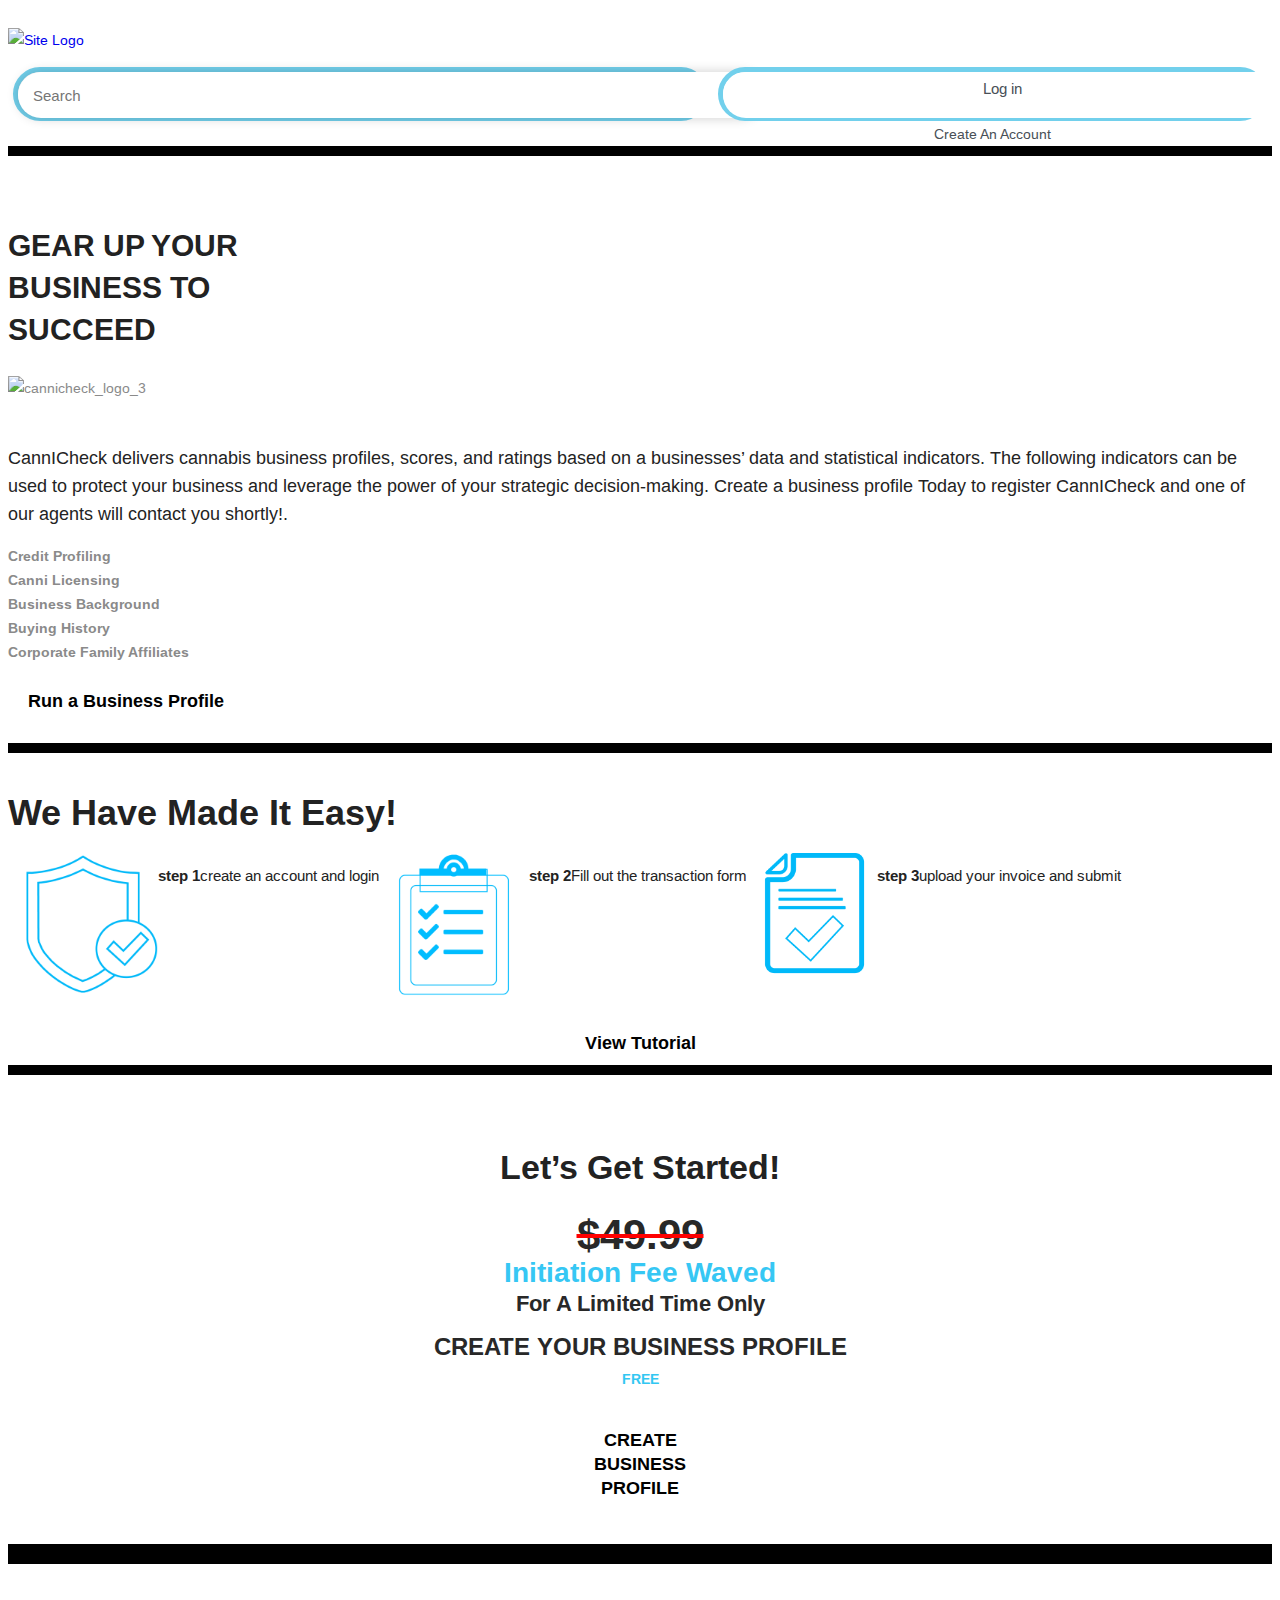
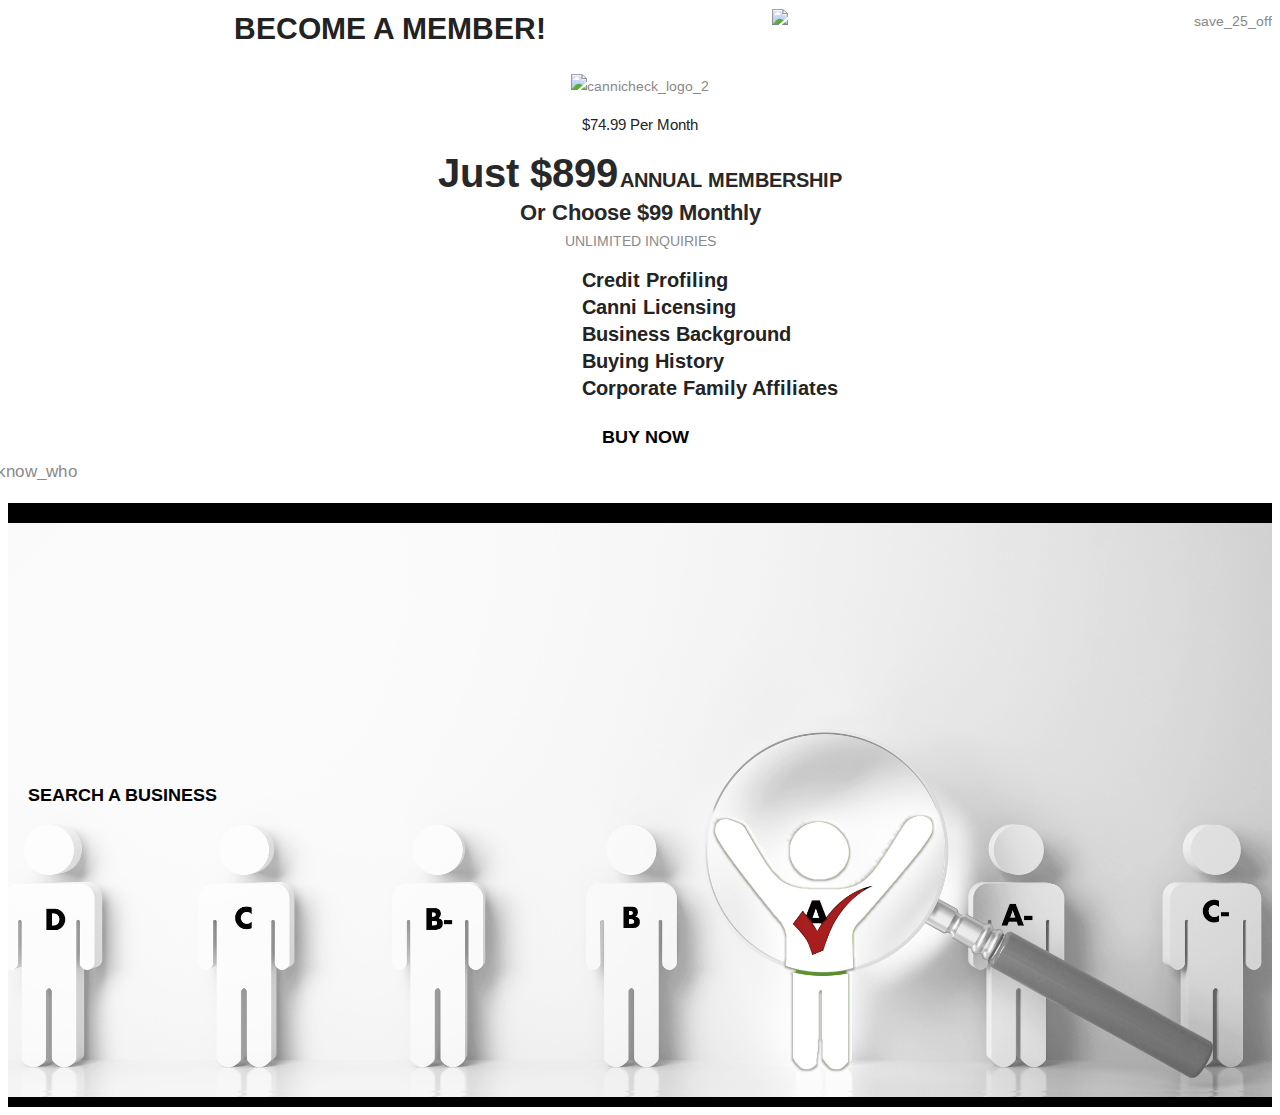
==== commit a8a2242b: "new update" ====
--- a/index.html
+++ b/index.html
@@ -170,7 +170,7 @@
   </div>
   <!-- get started -->
   <div class="get-started-area">
-    <img src="static/site_assets/images/our_bg_two.png" class="-mt-48 h-48 md:h-full absolute w-auto" style="transform: rotate(-30deg);" alt="">
+    <img src="static/site_assets/images/our_bg_two.png" class="-mt-36 h-48 md:h-full absolute w-auto" style="transform: rotate(-30deg);" alt="">
       <div class="container-fluid">
       <div class="row">
       <div class="col-lg-4 col-md-2 col-sm-12 col-xs-12"></div>
@@ -229,7 +229,7 @@
          
       </div>
       <div class="col-lg-4 col-md-3 col-sm-12 col-xs-12 align-self-end">
-        <img class="know-who-item z-50 -bottom-32 absolute" style="transform: scale(1.3);" src="static/site_assets/images/know_who.png" alt="know_who">
+        <img class="know-who-item z-50 -bottom-32 absolute" style="transform: scale(1.2);" src="static/site_assets/images/know_who.png" alt="know_who">
       </div>
     </div>
       </div>
